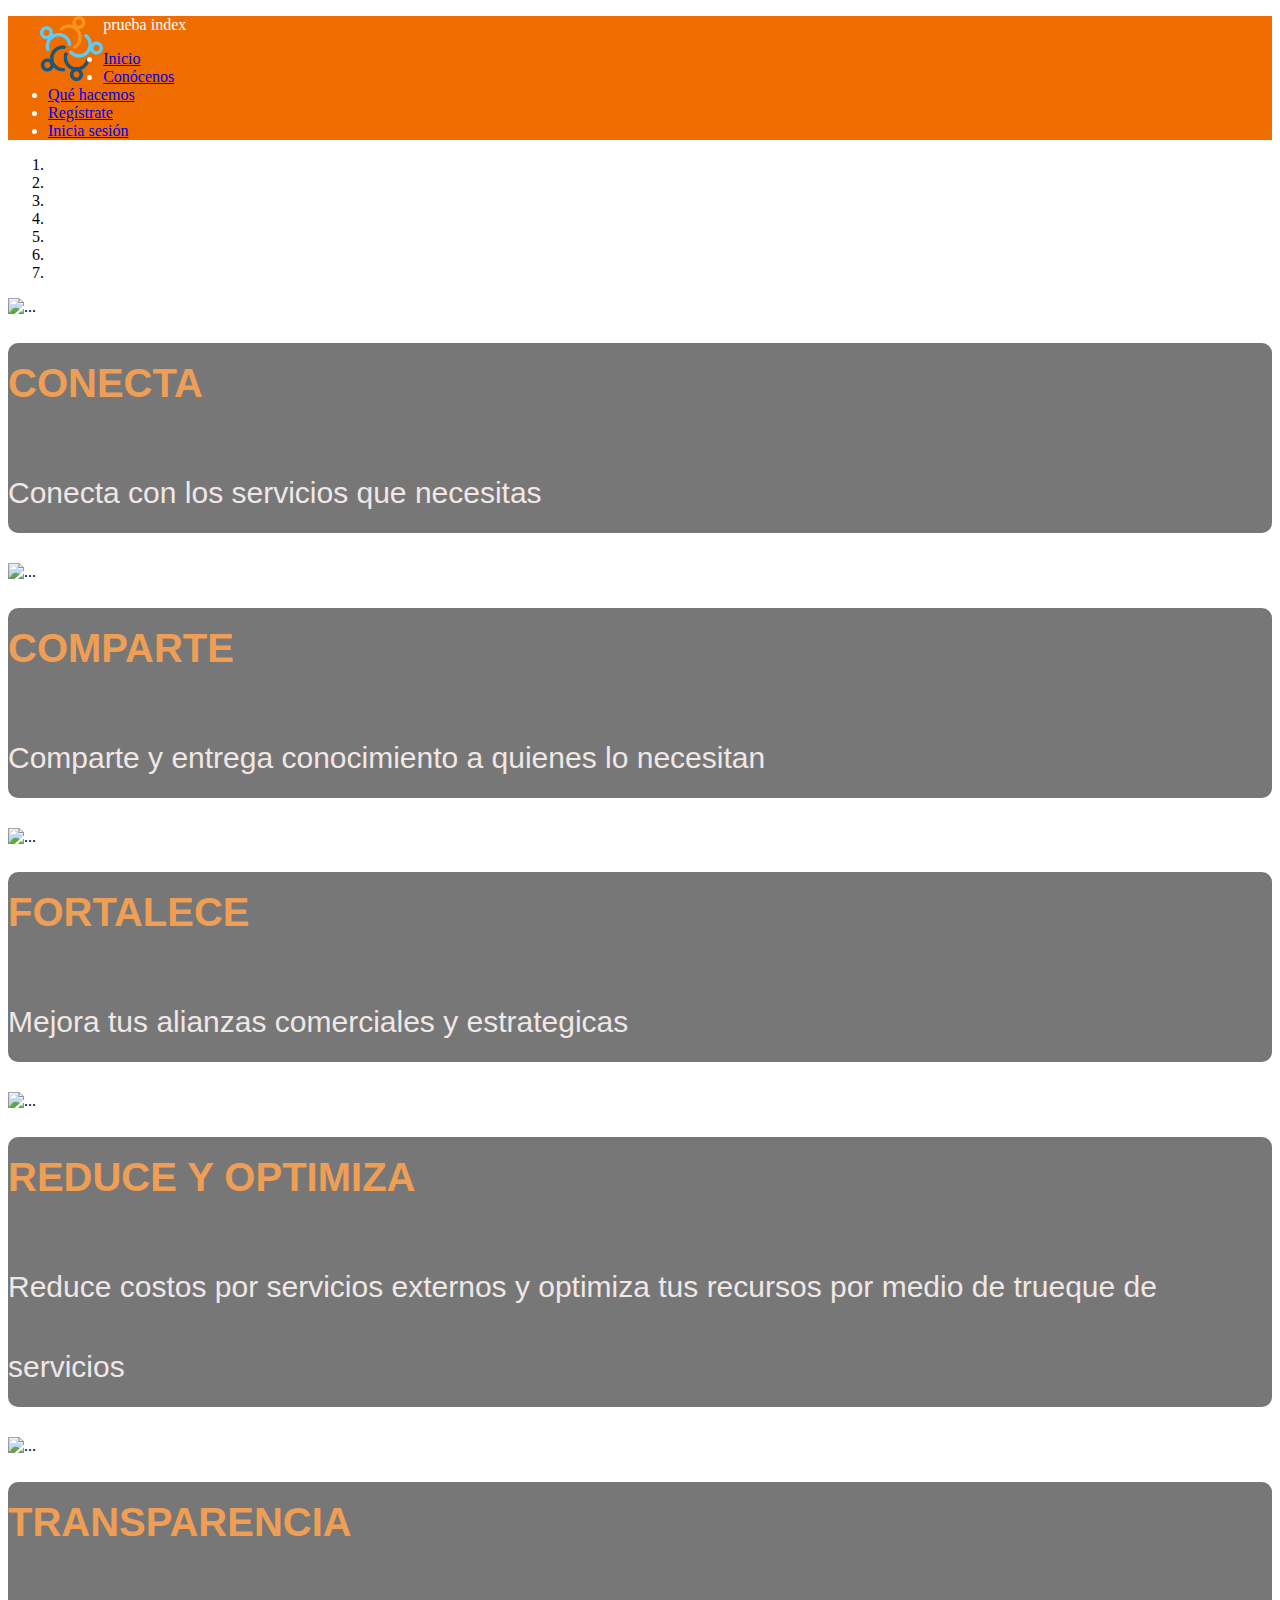
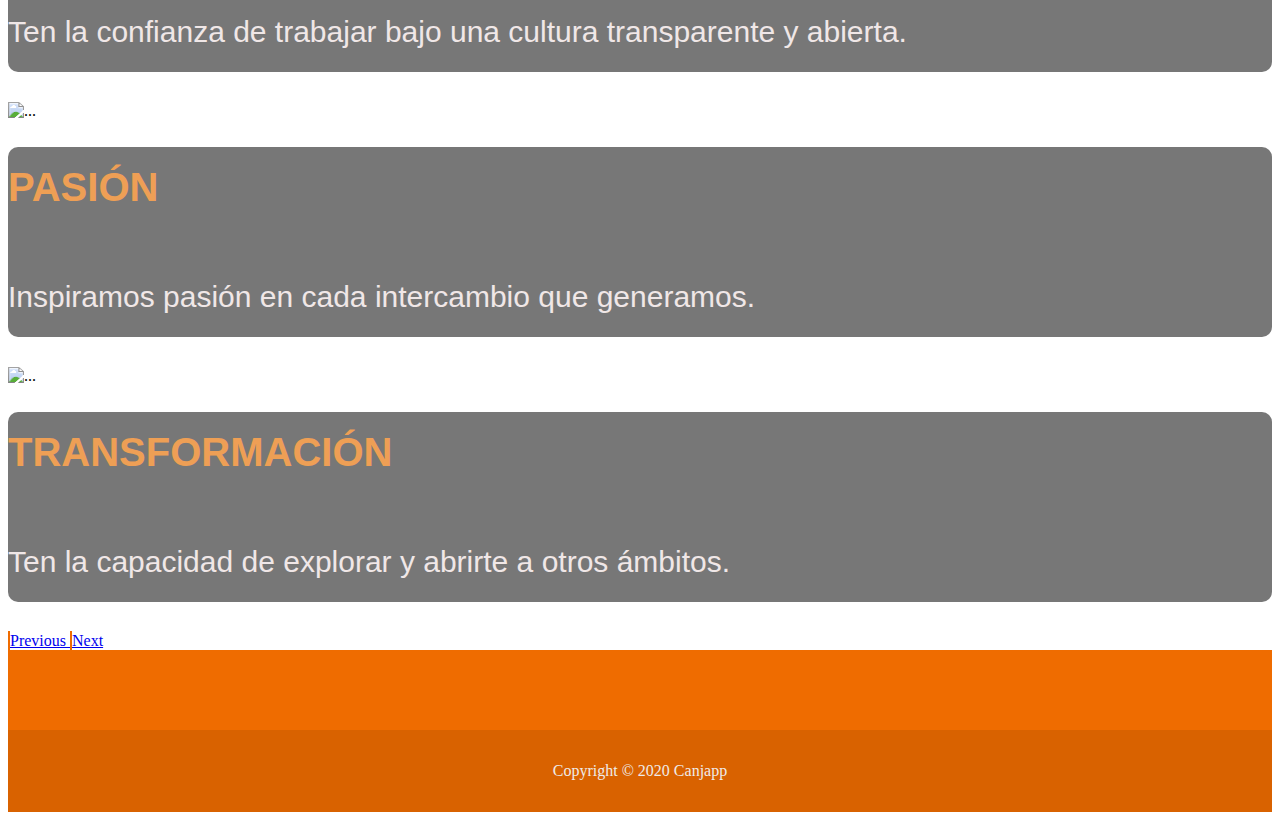
==== index.html @ 15e6e6f8 "index carr" ====
<!DOCTYPE html>
<html lang="en">

<head>
    <meta charset="UTF-8">
    <meta name="viewport" content="width=device-width, initial-scale=1.0">
    <title>Canjapp</title>
    <link rel="shortcut icon" href="./Imagenes/favicon_canjapp.png" type="image/x-icon">
    <link rel="stylesheet" href="https://stackpath.bootstrapcdn.com/bootstrap/4.5.0/css/bootstrap.min.css" integrity="sha384-9aIt2nRpC12Uk9gS9baDl411NQApFmC26EwAOH8WgZl5MYYxFfc+NcPb1dKGj7Sk" crossorigin="anonymous">

    <link rel="stylesheet" href="./estilos/estilos.css">
    
    
</head>

<body>
    
  <div>
    <nav class="navbar navbar-expand-sm navbar-dark cabecera menumio">
        <a href="./index.html" class="logo-imagenCanjapp" target="_blank" rel="noopener noreferrer">
            <i class=""></i>
                <img src='./Imagenes/Asset 3landre.png' width="100%">
        </a>
            
        <!-- <button type="button" class="navbar-toggler" data-toggle="collapse" data-target="#navbar-menu">
            <span class="navbar-toggler-icon"></span>
        </button> -->
        <p>prueba index</p>
            
        <div class="collapse navbar-collapse nav-tatiana" id="navbar-menu">
            <ul class="navbar-nav">
                <li class="nav-item active">
                    <a href="./index.html" target="_blank" rel="noopener noreferrer" class="nav-link">Inicio</a>
                </li>
                <li class="nav-item">
                    <a href="./Aboutus.html" target="_blank" rel="noopener noreferrer" class="nav-link">Conócenos</a>
                </li>
                <li class="nav-item">
                    <a href="./que-hacemos.html" target="_blank" rel="noopener noreferrer" class="nav-link">Qué hacemos</a>
                </li>
                <li class="nav-item">
                    <a href="./forms-register.html" target="_blank" rel="noopener noreferrer" class="nav-link">Regístrate</a>
                </li>
                <li class="nav-item">
                    <a href="./forms-iniciar-sesion.html" target="_blank" rel="noopener noreferrer" class="nav-link">Inicia sesión</a>
                </li>
            </ul>
        </div>
    </nav>
</div>
  
 
  <div class="imagenescarr">
    <div id="carouselExampleControls" class="carousel slide" data-ride="carousel">
        <ol class="carousel-indicators">
            <li data-target="#carouselExampleIndicators" data-slide-to="0" class="active"></li>
            <li data-target="#carouselExampleIndicators" data-slide-to="1"></li>
            <li data-target="#carouselExampleIndicators" data-slide-to="2"></li>
            <li data-target="#carouselExampleIndicators" data-slide-to="3"></li>
            <li data-target="#carouselExampleIndicators" data-slide-to="4"></li>
            <li data-target="#carouselExampleIndicators" data-slide-to="5"></li>
            <li data-target="#carouselExampleIndicators" data-slide-to="6"></li>
        </ol>
        <div class="carousel-inner">
            <div class="carousel-item active" data-interval="3000">
                <img src="./IMAGENES/equipo1.jpg" class="d-block imagenes" alt="...">
                <div class="carousel-caption d-none d-md-block">
                    <div class="text-image">
                        <h1 class="texto-carrusel">CONECTA</h1>
                        <p>Conecta con los servicios que necesitas</p>
                    </div>
                </div>

            </div>
            <div class="carousel-item" data-interval="3000">
                <img src="./IMAGENES/equipo2.jpg" class="d-block imagenes" alt="...">
                <div class="carousel-caption d-none d-md-block">
                    <div class="text-image">
                        <h1 class="texto-carrusel"> COMPARTE</h1>
                        <p>Comparte y entrega conocimiento a quienes lo necesitan</p>
                    </div>
                </div>
            </div>
            <div class="carousel-item" data-interval="3000">
                <img src="./IMAGENES/equipo3.jpg" class="d-block imagenes" alt="...">
                <div class="carousel-caption d-none d-md-block">
                    <div class="text-image">
                        <h1 class="texto-carrusel">FORTALECE</h1>
                        <p>Mejora tus alianzas comerciales y estrategicas</p>
                    </div>
                </div>
            </div>
            <div class="carousel-item" data-interval="3000">
                <img src="./IMAGENES/equipo4.jpg" class="d-block imagenes" alt="...">
                <div class="carousel-caption d-none d-md-block">
                    <div class="text-image">
                        <h1 class="texto-carrusel">REDUCE Y OPTIMIZA</h1>
                        <p>Reduce costos por servicios externos y optimiza tus recursos por medio de trueque
                            de
                            servicios</p>
                    </div>
                </div>
            </div>
            <div class="carousel-item" data-interval="3000">
              <img src="./IMAGENES/NUEVAAAA1.jpg" class="d-block imagenes" alt="...">
              <div class="carousel-caption d-none d-md-block">
                  <div class="text-image">
                      <h1 class="texto-carrusel"> TRANSPARENCIA</h1>
                      <p>Ten la confianza de trabajar bajo una cultura transparente y abierta.</p>
                  </div>
              </div>
          </div>
          <div class="carousel-item" data-interval="3000">
            <img src="./IMAGENES/NUEVAAA2.jpg" class="d-block imagenes" alt="...">
            <div class="carousel-caption d-none d-md-block">
                <div class="text-image">
                    <h1 class="texto-carrusel"> PASIÓN</h1>
                    <p>Inspiramos pasión en cada intercambio que generamos.</p>
                </div>
            </div>
        </div>
        <div class="carousel-item" data-interval="3000">
          <img src="./IMAGENES/NUEVAAA3.jpg" class="d-block imagenes" alt="...">
          <div class="carousel-caption d-none d-md-block">
              <div class="text-image">
                  <h1 class="texto-carrusel"> TRANSFORMACIÓN</h1>
                  <p>Ten la capacidad de explorar y abrirte a otros ámbitos.</p>
              </div>
          </div>
      </div>
        </div>
        <a class="carousel-control-prev" href="#carouselExampleControls" role="button" data-slide="prev">
            <span class="carousel-control-prev-icon" aria-hidden="true"></span>
            <span class="sr-only">Previous</span>
        </a>
        <a class="carousel-control-next" href="#carouselExampleControls" role="button" data-slide="next">
            <span class="carousel-control-next-icon" aria-hidden="true"></span>
            <span class="sr-only">Next</span>
        </a>
    </div>
</div>


<!-- Footer princial Tatiana -->

  <footer class="pie-pagina">
    <div class="container">
      <div class="row text-center">
        
        <div class="col-sm">
          <div class="iconos">
            <a class="icon" href="https://fb.com" target="_blank" rel="noopener noreferrer">
              <i class="fab fa-facebook-f"></i>
            </a>
            <a href="https://twitter.com" target="_blank" rel="noopener noreferrer" class="icon">
              <i class="fab fa-twitter"></i>
            </a>
            <a href="https://www.instagram.com" target="_blank" rel="noopener noreferrer" class="icon">
              <i class="fab fa-instagram"></i>
            </a>
            <a href="https://www.youtube.com" target="_blank" rel="noopener noreferrer"target="_blank" rel="noopener noreferrer"  class="icon">
              <i class="fab fa-youtube"></i>
            </a>
            <a href="https://linkedin.com" target="_blank" rel="noopener noreferrer" class="icon">
              <i class="fab fa-linkedin-in"></i>
            </a>
            <a href="https://telegram.org" target="_blank" rel="noopener noreferrer" class="icon">
              <i class="fab fa-telegram-plane"></i>
            </a>
          </div>
        </div>
      </div>
    </div>
    <div class="copyright">
      Copyright © 2020 Canjapp
    </div>
  </footer>
<!-- Footer princial Tatiana -->



<!-- Scripts Tatiana -->
<script src="https://kit.fontawesome.com/fb1e1c83c5.js"></script>
<script src="https://code.jquery.com/jquery-3.5.1.slim.min.js" integrity="sha384-DfXdz2htPH0lsSSs5nCTpuj/zy4C+OGpamoFVy38MVBnE+IbbVYUew+OrCXaRkfj" crossorigin="anonymous"></script>
<script src="https://cdn.jsdelivr.net/npm/popper.js@1.16.0/dist/umd/popper.min.js" integrity="sha384-Q6E9RHvbIyZFJoft+2mJbHaEWldlvI9IOYy5n3zV9zzTtmI3UksdQRVvoxMfooAo" crossorigin="anonymous"></script>
<script src="https://stackpath.bootstrapcdn.com/bootstrap/4.5.0/js/bootstrap.min.js" integrity="sha384-OgVRvuATP1z7JjHLkuOU7Xw704+h835Lr+6QL9UvYjZE3Ipu6Tp75j7Bh/kR0JKI" crossorigin="anonymous"></script>
<!-- Scripts Tatiana -->

</body>

</html>
---- estilos/estilos.css ----
/*
Estilos footer, carrusel y menu principal
*/

.cabecera {
    background-color: #EF6C00;
    color: white;
    
  }

  .logo-imagen {
align-items: initial;

  }
  
  .logo-imagenCanjapp {
    float: inline-start;
    margin-left: 2em;
    width: 5%;

  }

  .main-content {
    padding: 1em;
    background-color: white;
  }

  .imagenescarr {
    background-color: white;
    transition: transform 2s ease;
    margin: 0px;


}
  
  .pie-pagina {
    padding-top: 1em;
    background-color: #EF6C00;
    color: white;
  }
  
  .iconos {
    height: 100%;
    display: flex;
    flex-wrap: wrap;
    justify-content: space-evenly;
    align-items: center;
  }
  
  .iconos .icon {
    display: block;
    padding: 1em;
    font-size: 2em;
    color: inherit;
  }
  
  .iconos .icon:hover {
    color: #D96200;
  }
  
  .copyright {
    padding: 2em;
    background-color: #D96200;
    color: #efebe9;
    text-align: center;
  }
  
  @media screen and (max-width: 576px) {
    .carousel-member-img {
      height: 100%;
      width: 100%;
    }
  }
  /*
Estilos footer, carrusel y menu principal
*/


/* Estilos compartidos */
.cuadrito {
  background: transparent;

  margin: 0px;
  padding: 0px;
  border: black !important;
  color: black;
  font-size: 25px;
  border-radius: 30px !important;

}

.imagenesw {
  height: 350px;
  width: 350px;
  border-radius: 50% 50%;
}

.imagenesa {
  height: 100%;
  width: 100%;
  align-items: center;
  align-self: center;
  align-content: center;
  border-radius: 50% 50%;
}

.imag-cabeza {

  align-items: center;
  align-self: center;
  align-content: center;

}


.botones {
  border-bottom-color: blue !important;
  color: black !important;
  background-color: white !important;
  transition-duration: 0.4s;
  border: 2px solid;
  font-size: 30px !important;
}

.botones:hover {
  background: rgb(0, 140, 255);
  background: linear-gradient(90deg, rgba(0, 140, 255, 1) 43%, rgba(25, 208, 253, 1) 100%, rgba(0, 212, 255, 1) 100%);
  color: white !important;
}

.boton {
  align-content: center !important;
  text-align: center !important;
  align-items: center !important;
}




.cuadrito2 {
  background-color: white !important;
  margin: 0px;
  padding: 50px;
  border: black !important;
  border-right-width: 10px;
  border-radius: 10px !important;

}

.titulo h1 {
  text-align: center;
  font-family: 'Roboto',
      sans-serif;
  font-size: 60px;
  color: black;
  font-weight: bolder !important;
  /* line-height: 5px !important;*/
}

.titulo2 h1 {
  text-align: center;
  font-family: 'Roboto',
      sans-serif;
  font-size: 80px !important;
  color: rgb(238, 159, 85);
  font-weight: bolder !important;
}

.subtitle-mio {
  font-size: 30px !important;
  color: black;
  font-weight: bolder !important;
}

.container-mio {
  text-align: center;
  font-family: 'Roboto',
      sans-serif;
  font-size: 30px;
  color: black;
  background-image: url('equipo1.jpg') !important;

}

.texto-tarjeta {

  font-family: 'Roboto',
      sans-serif;
}


.descripcion {
  text-align: center;
}

.tarjeta {
  margin: 50px !important;
  padding: 5px;

}

.conect-value h1 {
  text-align: center;
  font-size: 50px;

}

.container-propio {
  background-color: white;
  font-family: 'Roboto',
      sans-serif;
  font-size: 25px;
  background-color: white;

}


.boton-final {
  text-align: center !important;
  align-content: center !important;
  align-items: center;
  margin: 0px;
  padding: 10px;
}


.boton-cierre {
  border-bottom-color: blue !important;
  color: black !important;
  background-color: white !important;
  transition-duration: 0.4s;
  border: 2px solid;
  font-size: 30px !important;
}

.boton-cierre:hover {
  background: rgb(0, 140, 255);
  background: linear-gradient(90deg, rgba(0, 140, 255, 1) 43%, rgba(25, 208, 253, 1) 100%, rgba(0, 212, 255, 1) 100%);
  color: white !important;
}



.headerweimar {
  background-color: rgb(85, 64, 64);
  color: white;
  text-align: center;
}

.botones2 {
  border-bottom-color: blue !important;
  color: black !important;
  background-color: white !important;
  border-color: white;
  border: 10px solid black;
  transition-duration: 0.4s;
  font-size: 30px !important;
}

.botones2:hover {
  background: rgb(0, 140, 255);
  background: linear-gradient(90deg, rgba(0, 140, 255, 1) 43%, rgba(25, 208, 253, 1) 100%, rgba(0, 212, 255, 1) 100%);
  color: white !important;

}


.boton1 {
  align-content: center !important;
  text-align: center !important;
  align-items: center !important;
}

.imagenes {
  height: 100%;
  width: 100%;
  align-items: center;
  float: center;
  opacity: 100%;

}

.text-image {
  font-size: 30px;
  color: rgb(240, 231, 231);
  font-family: 'Roboto',
      sans-serif;
  line-height: 80px;
  text-shadow: rgb(92, 92, 238);
  background-color: rgba(0, 0, 0, 0.534);
  border-radius: 10px;
}

.texto-carrusel {
  font-size: 40px;
  color: rgb(238, 159, 85);
  font-family: 'Roboto',
      sans-serif;
  font-weight: bolder !important;


}

.imagenescarr {
  background-color: white;
  transition: transform 3s ease;
  margin: 0px;


}

.aliados {
  text-align: center;
  font-size: 50px;
  background-color: white;
}

.imagenescarrlog {
  background-color: white;
  transition: transform 3s ease;

}

/* .logos {
  height: 300px;
  width: 300px;
  align-items: center;
  float: left;
  lighting-color: black;
}

.logos-aliados {
  text-align: center;
  font-size: 50px;
  background-color: white;
} */

.carousel-control-prev-icon,
.carousel-control-next-icon {
  height: 30px;
  width: 30px;
  outline: black;
  background-color: black !important;
  background-size: 100%, 100%;
  border-radius: 0%;
  border: 1px solid #EF6C00;
}

@media only sreen and (max-width: 800px) {
  .container-mio {
      width: 80%;
      padding: 0;
  }

}

@media only screen and (max-width:500px) {

  .container-mio {

      width: 100%;
  }
}

.productos-carrusel {
  width: 50%;
  margin: 15px;
  padding: 20px;
  background-color: darkslategray;
  height: 40%;
  /* height: 60px;*/
}
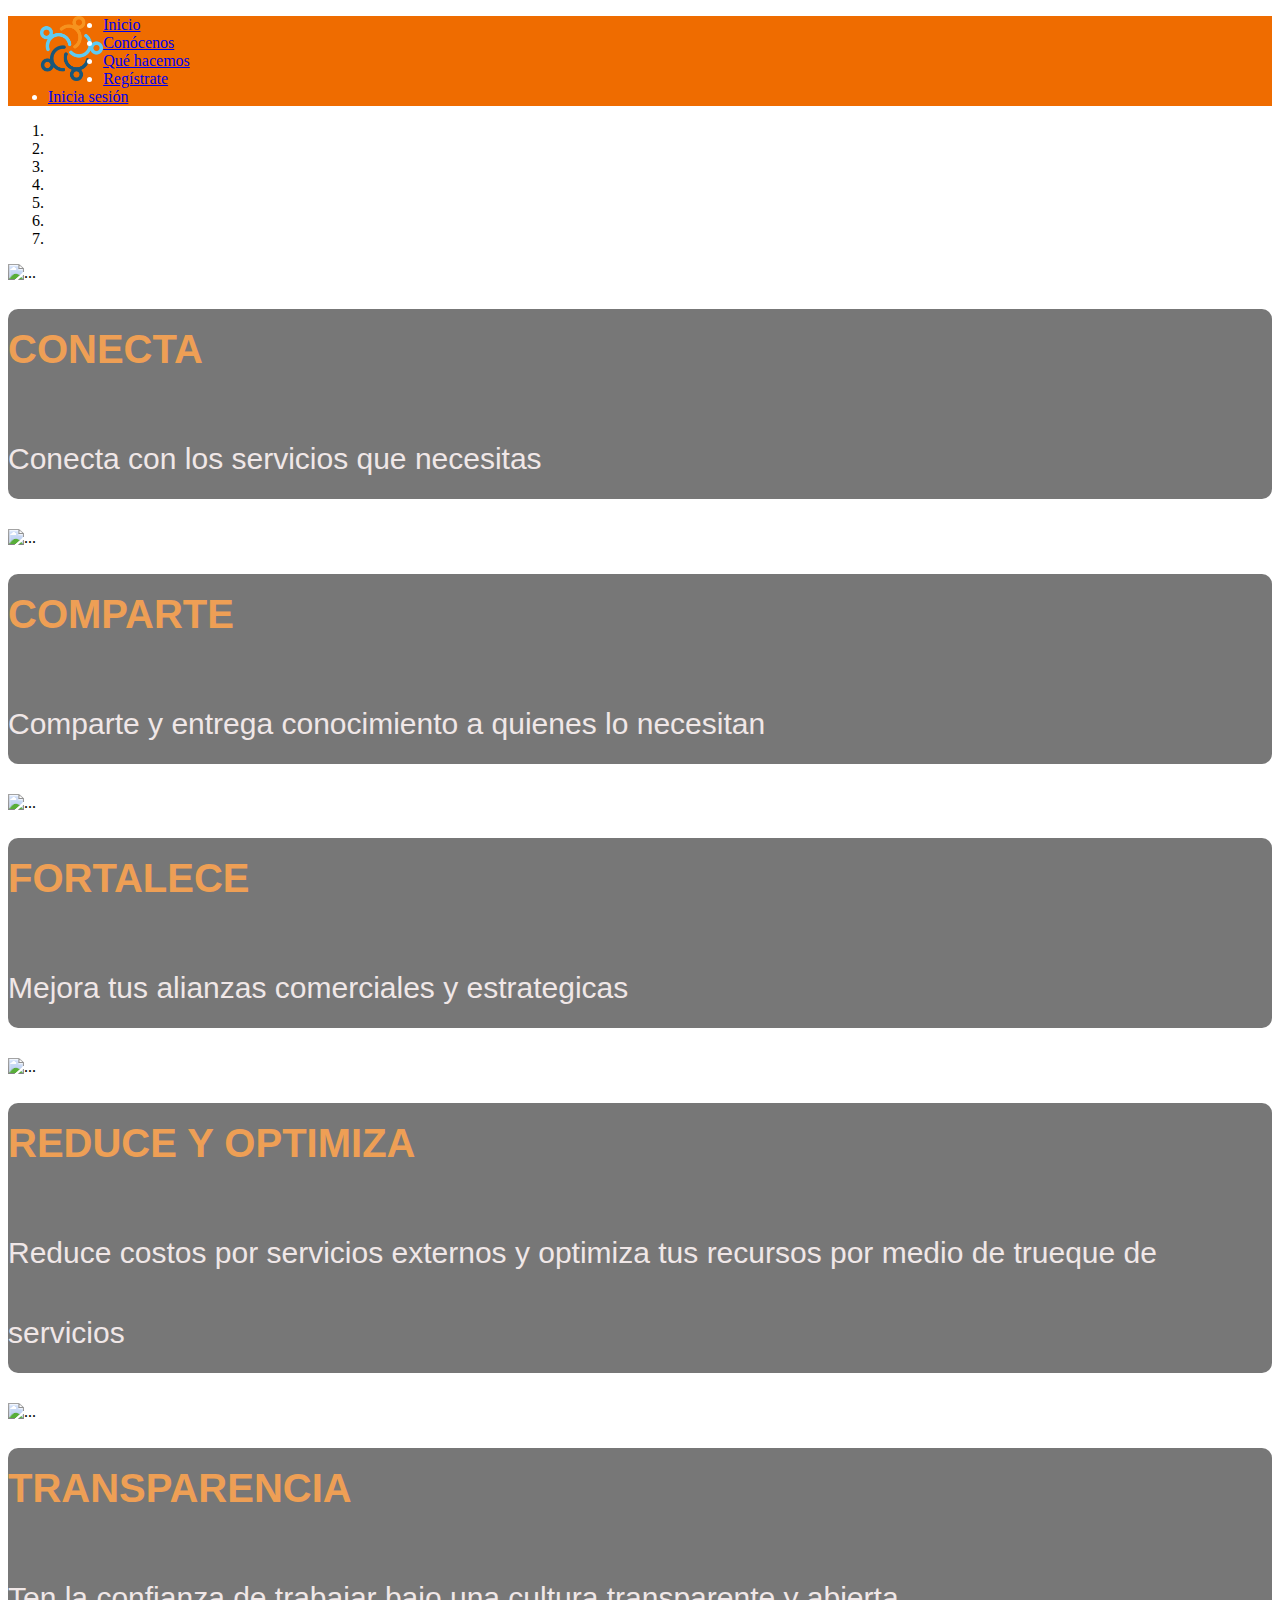
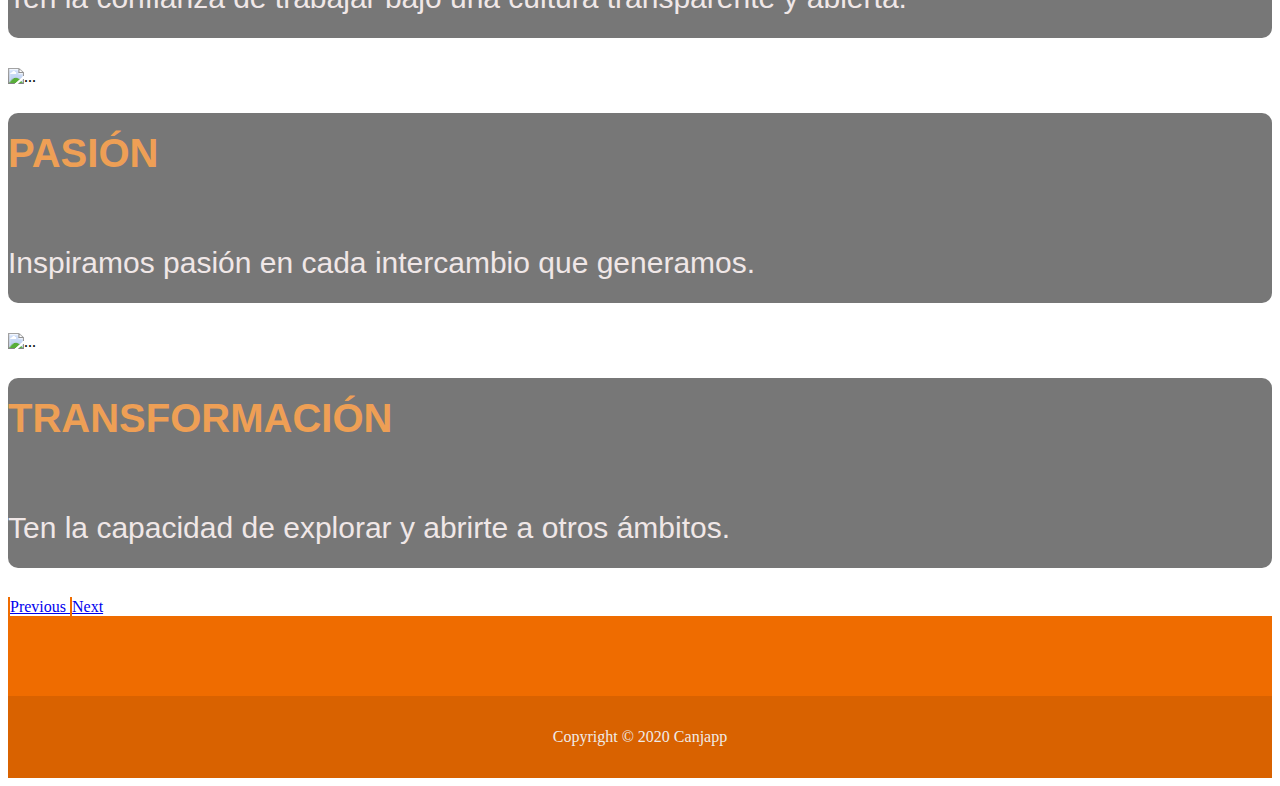
==== commit 55d81f7b: "section carrusel" ====
--- a/index.html
+++ b/index.html
@@ -25,7 +25,7 @@
         <!-- <button type="button" class="navbar-toggler" data-toggle="collapse" data-target="#navbar-menu">
             <span class="navbar-toggler-icon"></span>
         </button> -->
-        <p>prueba index</p>
+        
             
         <div class="collapse navbar-collapse nav-tatiana" id="navbar-menu">
             <ul class="navbar-nav">
@@ -49,7 +49,7 @@
     </nav>
 </div>
   
- 
+ <section>
   <div class="imagenescarr">
     <div id="carouselExampleControls" class="carousel slide" data-ride="carousel">
         <ol class="carousel-indicators">
@@ -139,6 +139,7 @@
         </a>
     </div>
 </div>
+</section>
 
 
 <!-- Footer princial Tatiana -->
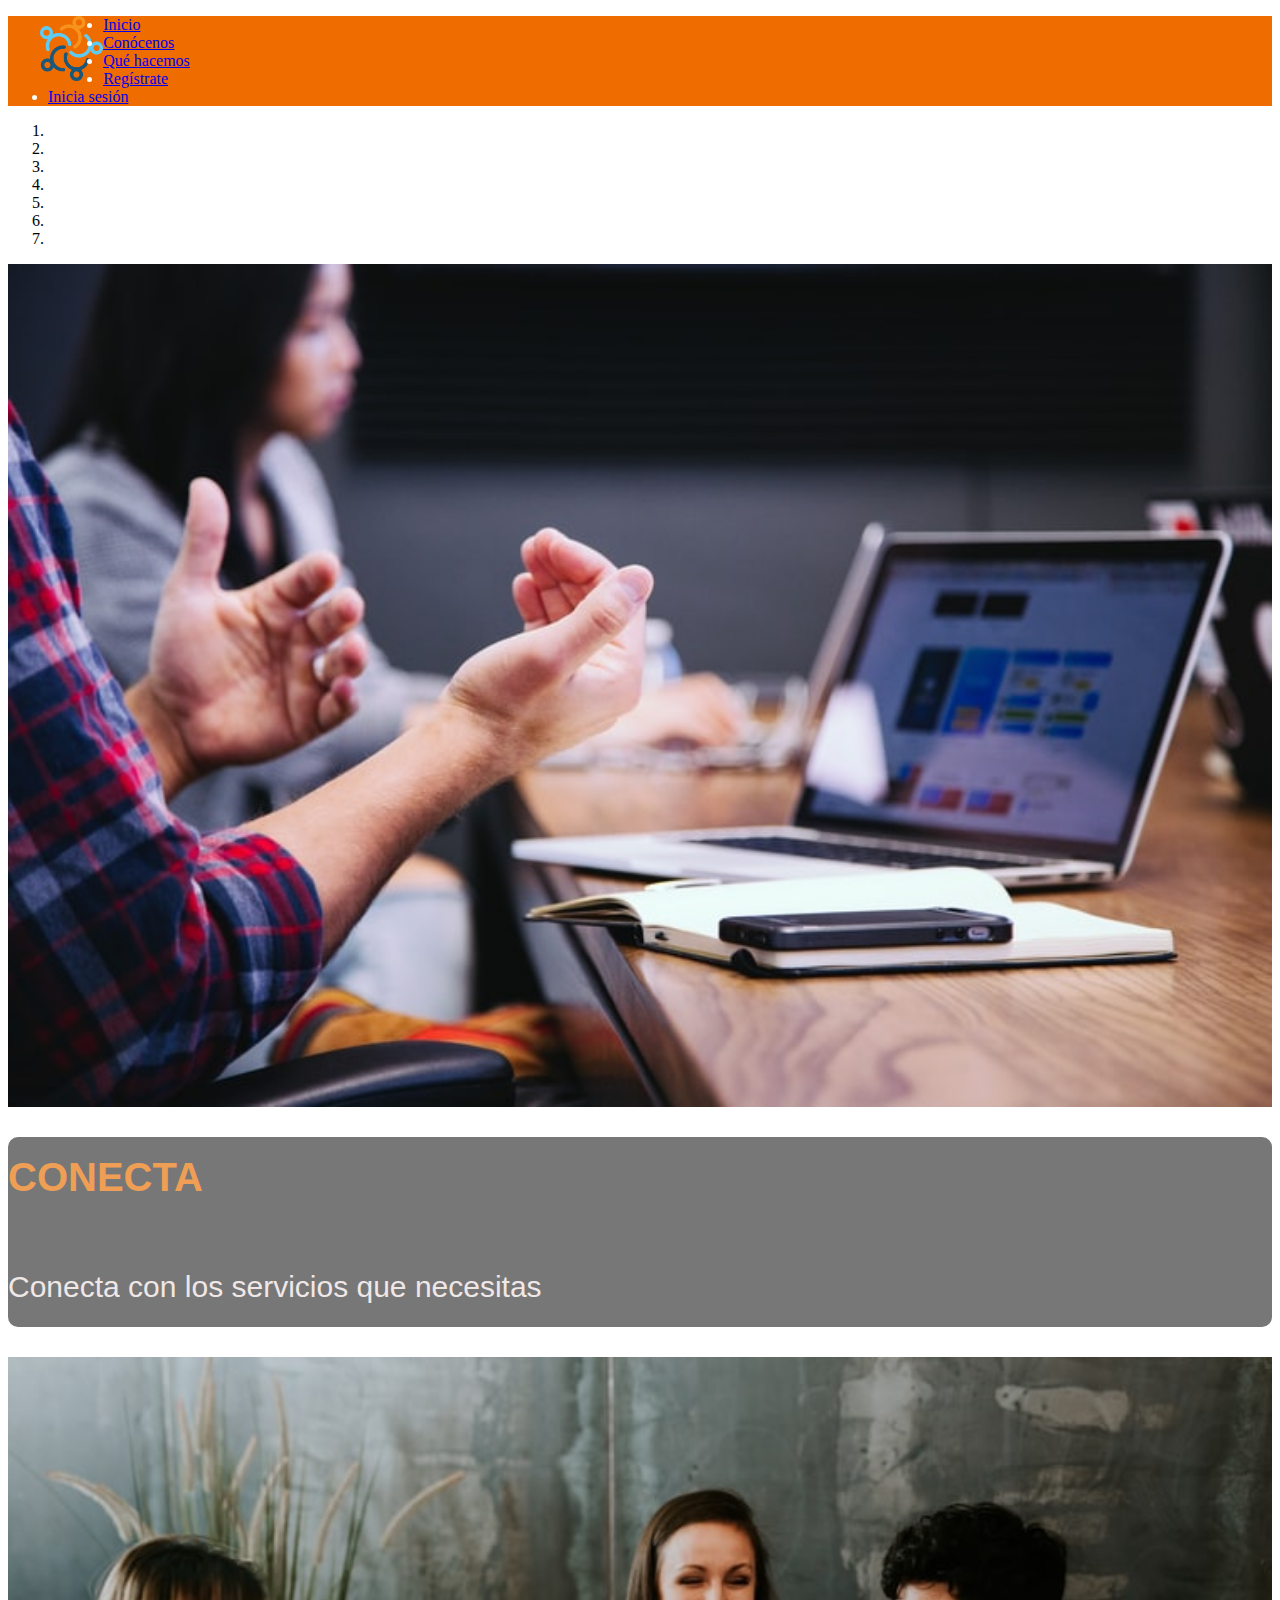
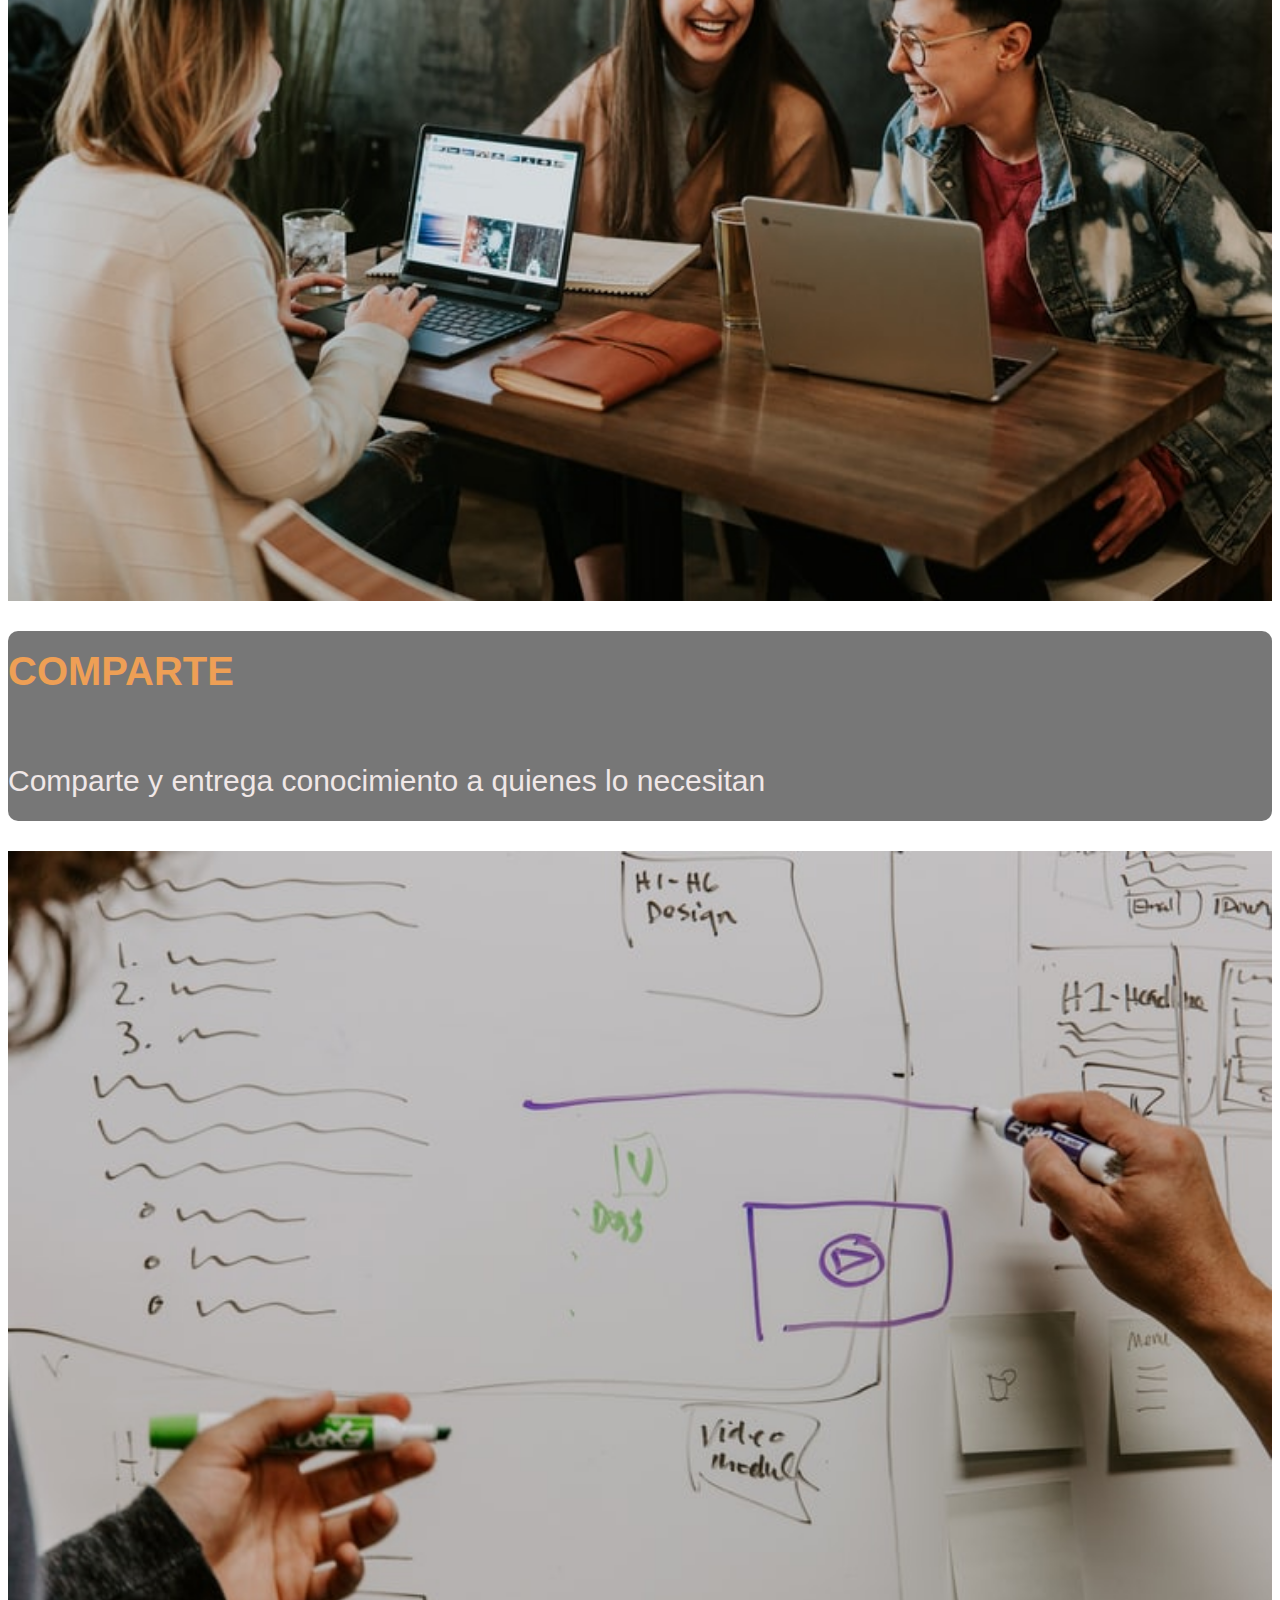
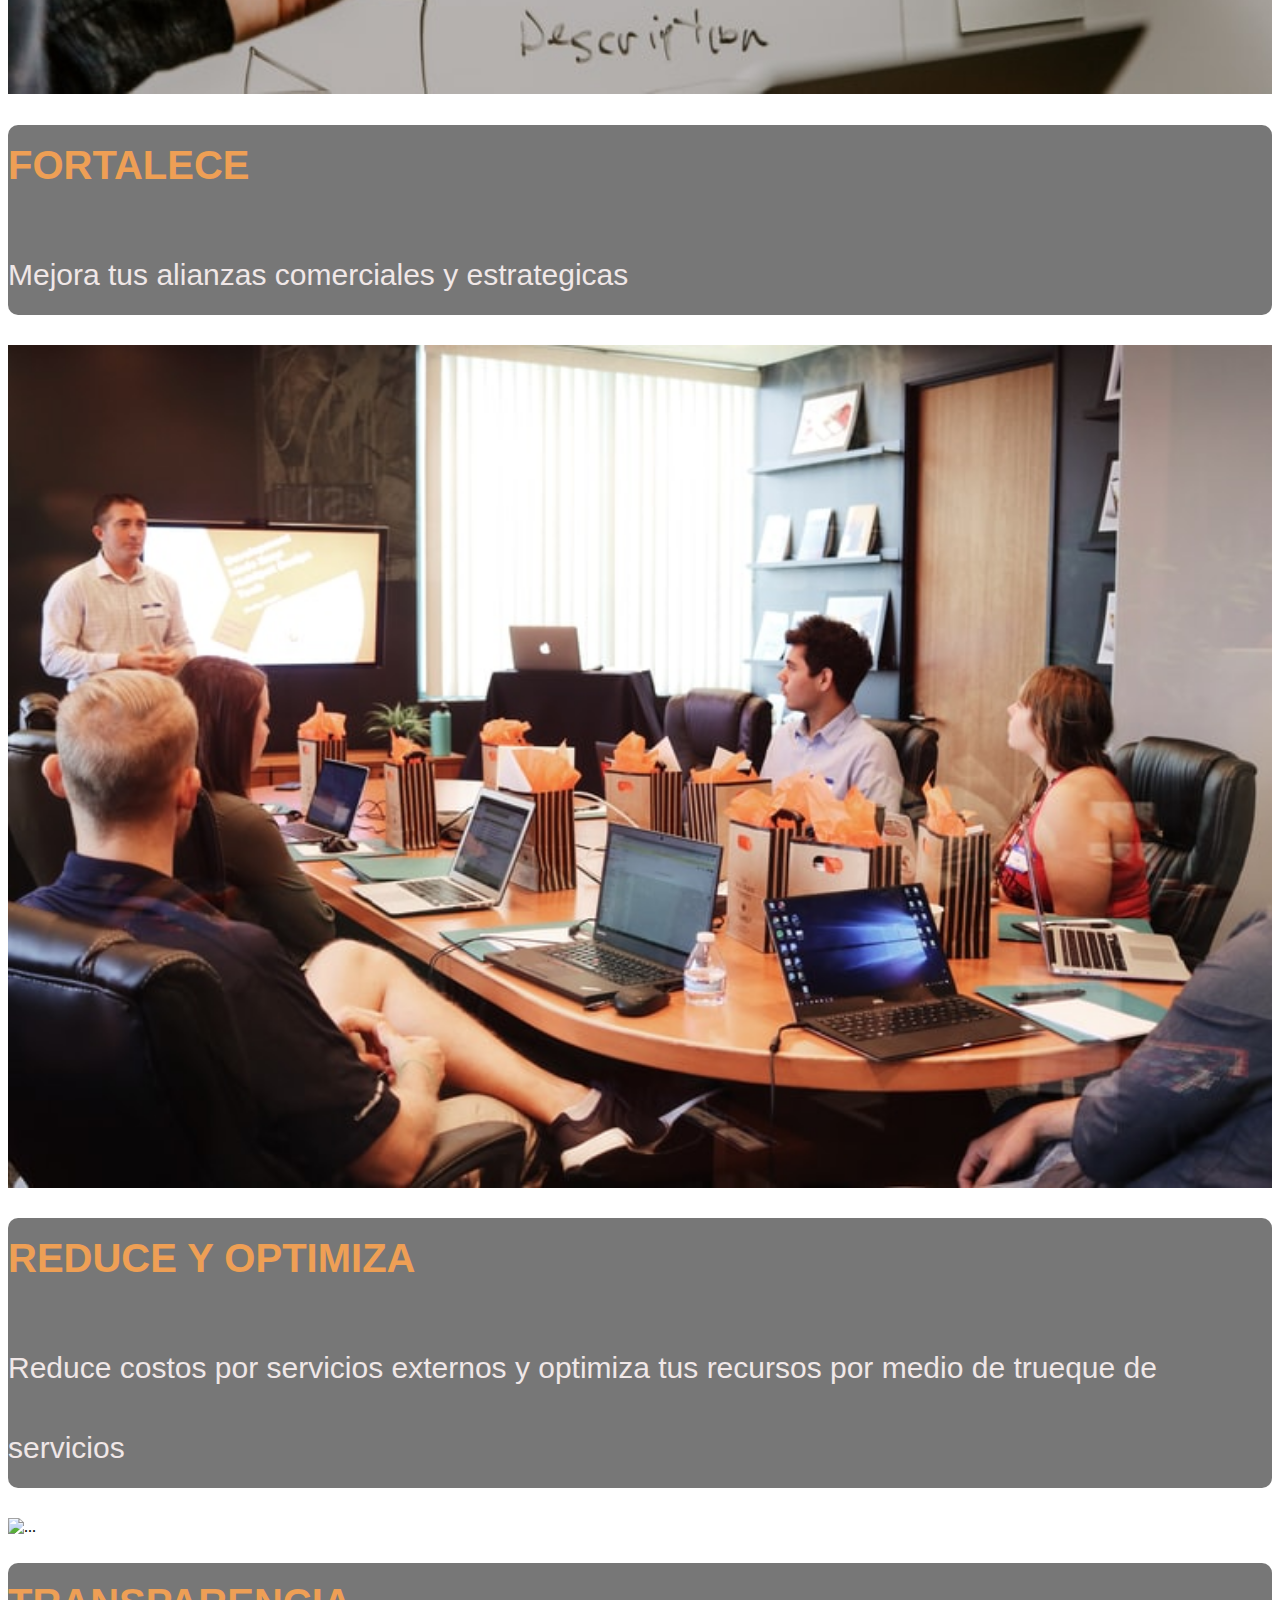
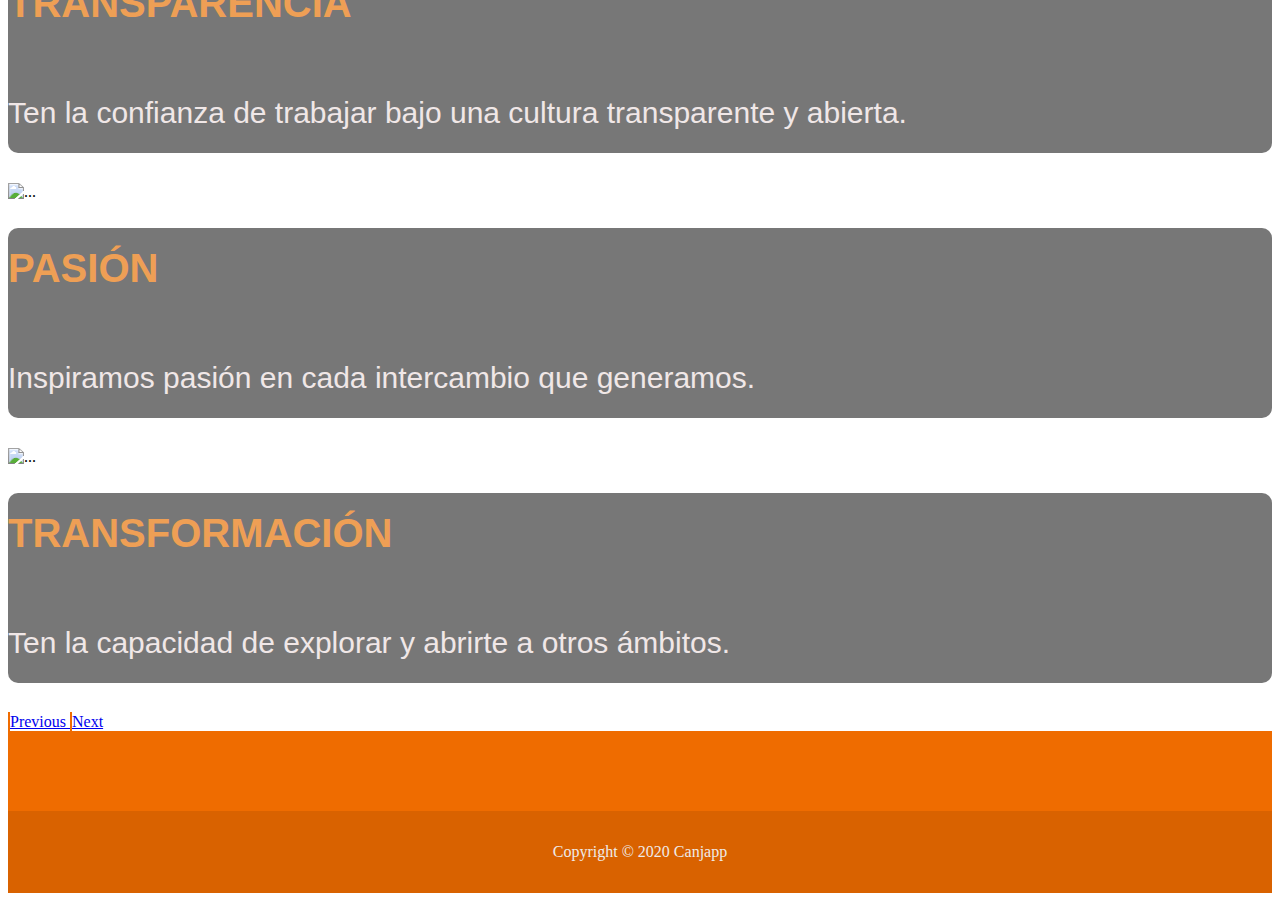
==== commit 6f98cdfe: "carrusel index" ====
--- a/index.html
+++ b/index.html
@@ -63,7 +63,7 @@
         </ol>
         <div class="carousel-inner">
             <div class="carousel-item active" data-interval="3000">
-                <img src="./IMAGENES/equipo1.jpg" class="d-block imagenes" alt="...">
+                <img src="./Imagenes/equipo1.jpg" class="d-block imagenes" alt="...">
                 <div class="carousel-caption d-none d-md-block">
                     <div class="text-image">
                         <h1 class="texto-carrusel">CONECTA</h1>
@@ -73,7 +73,7 @@
 
             </div>
             <div class="carousel-item" data-interval="3000">
-                <img src="./IMAGENES/equipo2.jpg" class="d-block imagenes" alt="...">
+                <img src="./Imagenes/equipo2.jpg" class="d-block imagenes" alt="...">
                 <div class="carousel-caption d-none d-md-block">
                     <div class="text-image">
                         <h1 class="texto-carrusel"> COMPARTE</h1>
@@ -82,7 +82,7 @@
                 </div>
             </div>
             <div class="carousel-item" data-interval="3000">
-                <img src="./IMAGENES/equipo3.jpg" class="d-block imagenes" alt="...">
+                <img src="./Imagenes/equipo3.jpg" class="d-block imagenes" alt="...">
                 <div class="carousel-caption d-none d-md-block">
                     <div class="text-image">
                         <h1 class="texto-carrusel">FORTALECE</h1>
@@ -91,7 +91,7 @@
                 </div>
             </div>
             <div class="carousel-item" data-interval="3000">
-                <img src="./IMAGENES/equipo4.jpg" class="d-block imagenes" alt="...">
+                <img src="./Imagenes/equipo4.jpg" class="d-block imagenes" alt="...">
                 <div class="carousel-caption d-none d-md-block">
                     <div class="text-image">
                         <h1 class="texto-carrusel">REDUCE Y OPTIMIZA</h1>
@@ -102,7 +102,7 @@
                 </div>
             </div>
             <div class="carousel-item" data-interval="3000">
-              <img src="./IMAGENES/NUEVAAAA1.jpg" class="d-block imagenes" alt="...">
+              <img src="./Imagenes/NUEVAAAA1.jpg" class="d-block imagenes" alt="...">
               <div class="carousel-caption d-none d-md-block">
                   <div class="text-image">
                       <h1 class="texto-carrusel"> TRANSPARENCIA</h1>
@@ -111,7 +111,7 @@
               </div>
           </div>
           <div class="carousel-item" data-interval="3000">
-            <img src="./IMAGENES/NUEVAAA2.jpg" class="d-block imagenes" alt="...">
+            <img src="./Imagenes/NUEVAAA2.jpg" class="d-block imagenes" alt="...">
             <div class="carousel-caption d-none d-md-block">
                 <div class="text-image">
                     <h1 class="texto-carrusel"> PASIÓN</h1>
@@ -120,7 +120,7 @@
             </div>
         </div>
         <div class="carousel-item" data-interval="3000">
-          <img src="./IMAGENES/NUEVAAA3.jpg" class="d-block imagenes" alt="...">
+          <img src="./Imagenes/NUEVAAA3.jpg" class="d-block imagenes" alt="...">
           <div class="carousel-caption d-none d-md-block">
               <div class="text-image">
                   <h1 class="texto-carrusel"> TRANSFORMACIÓN</h1>
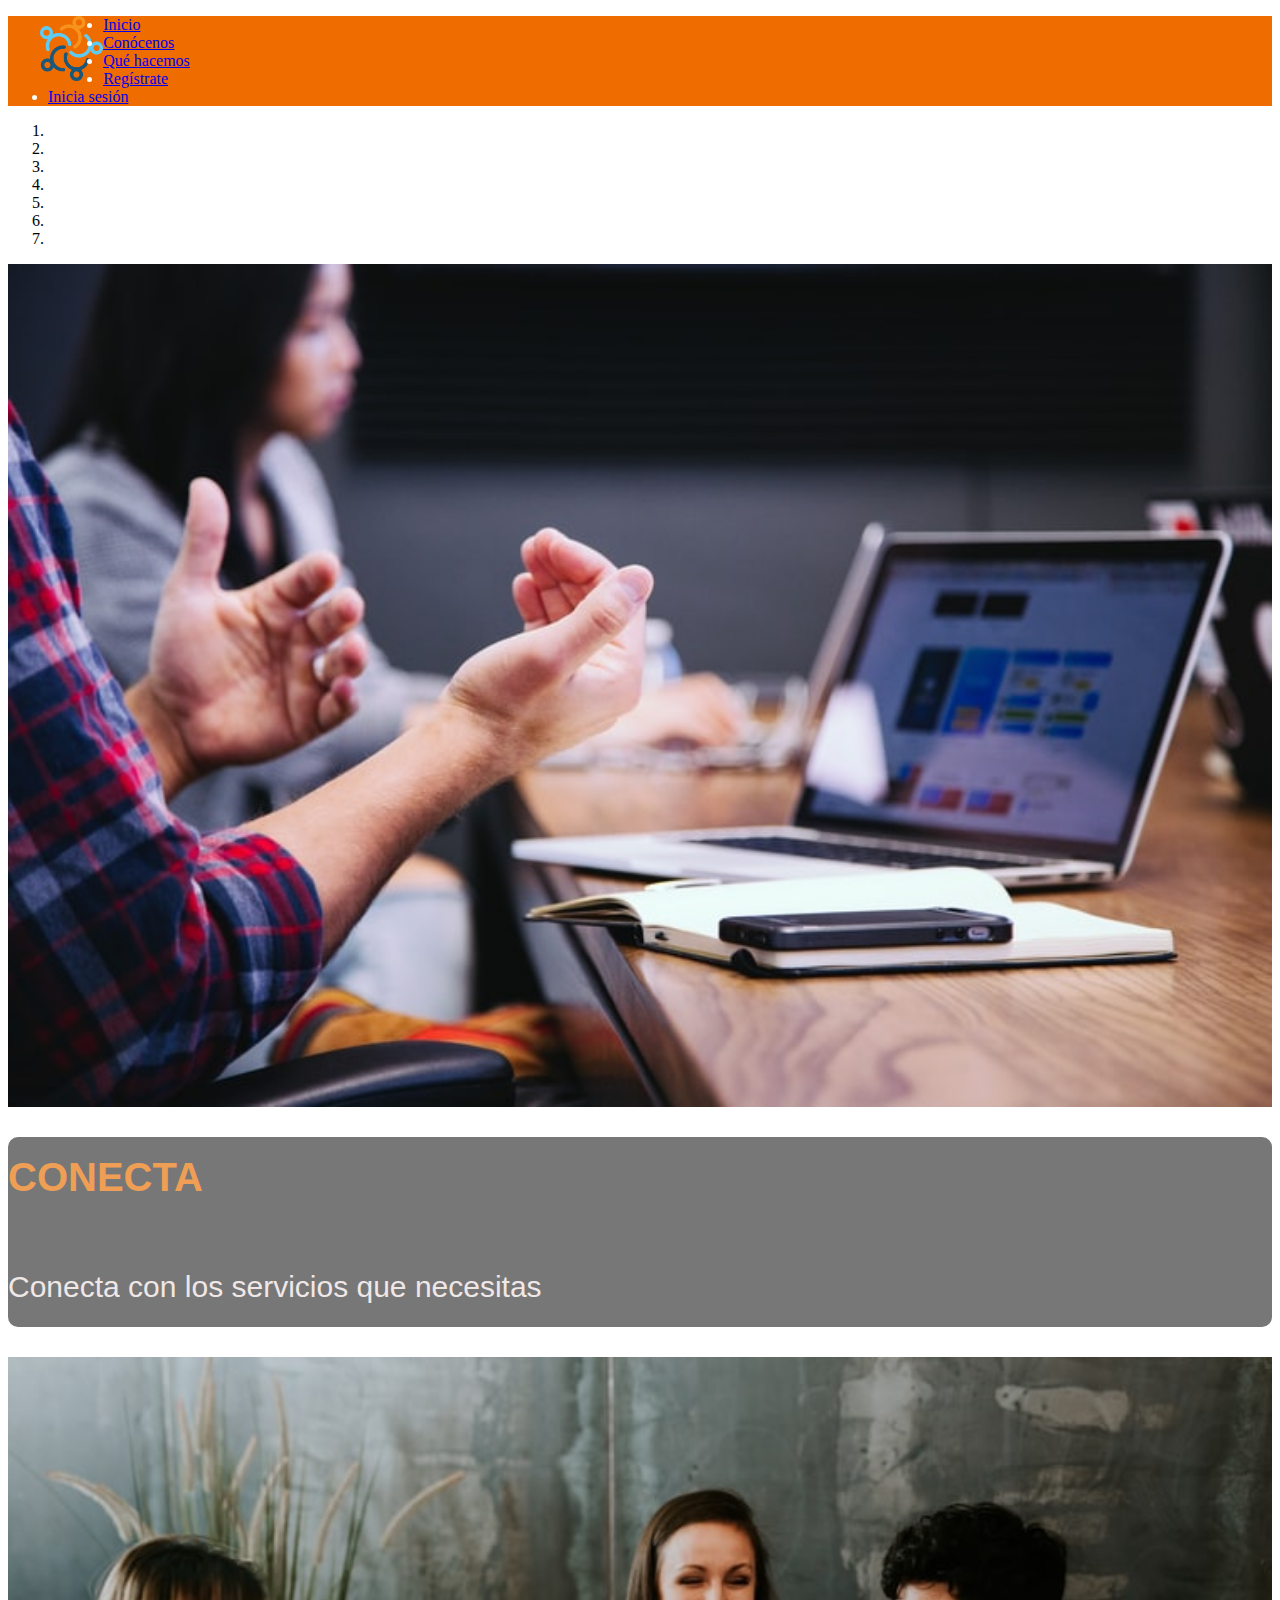
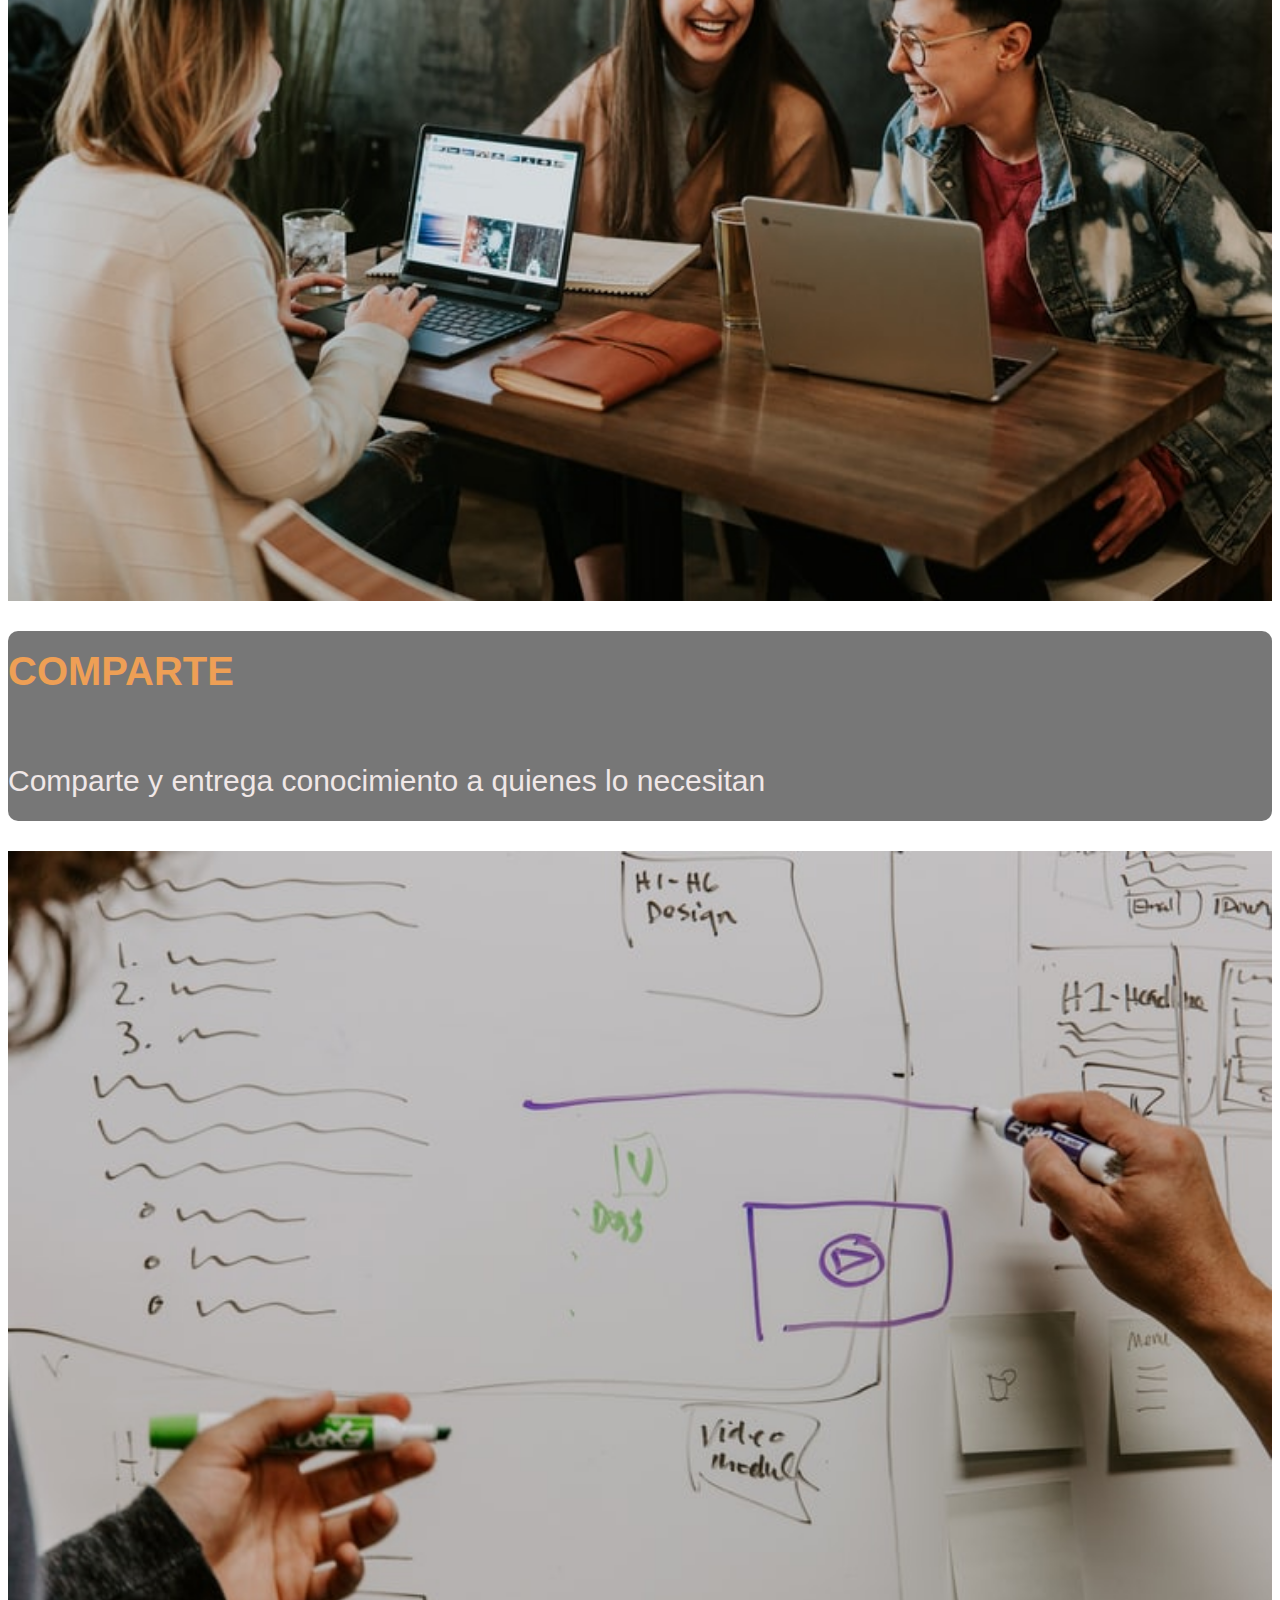
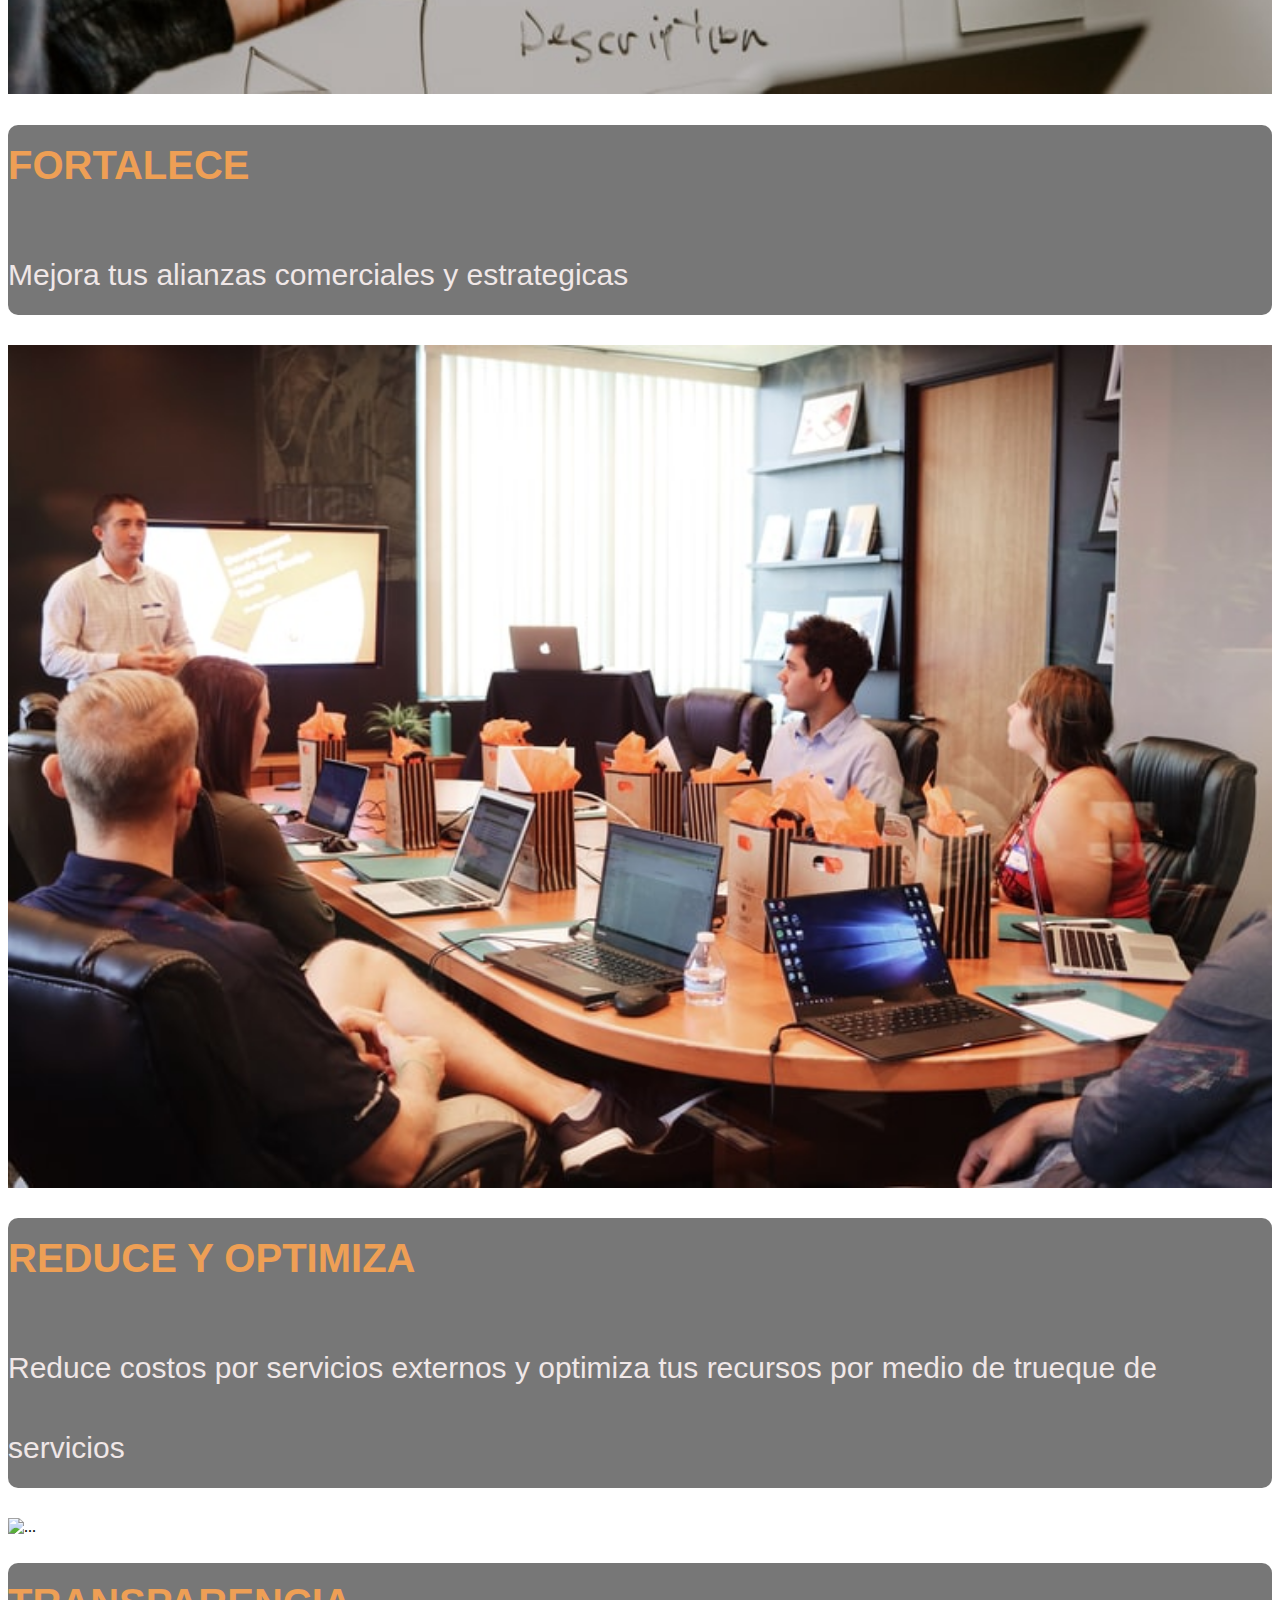
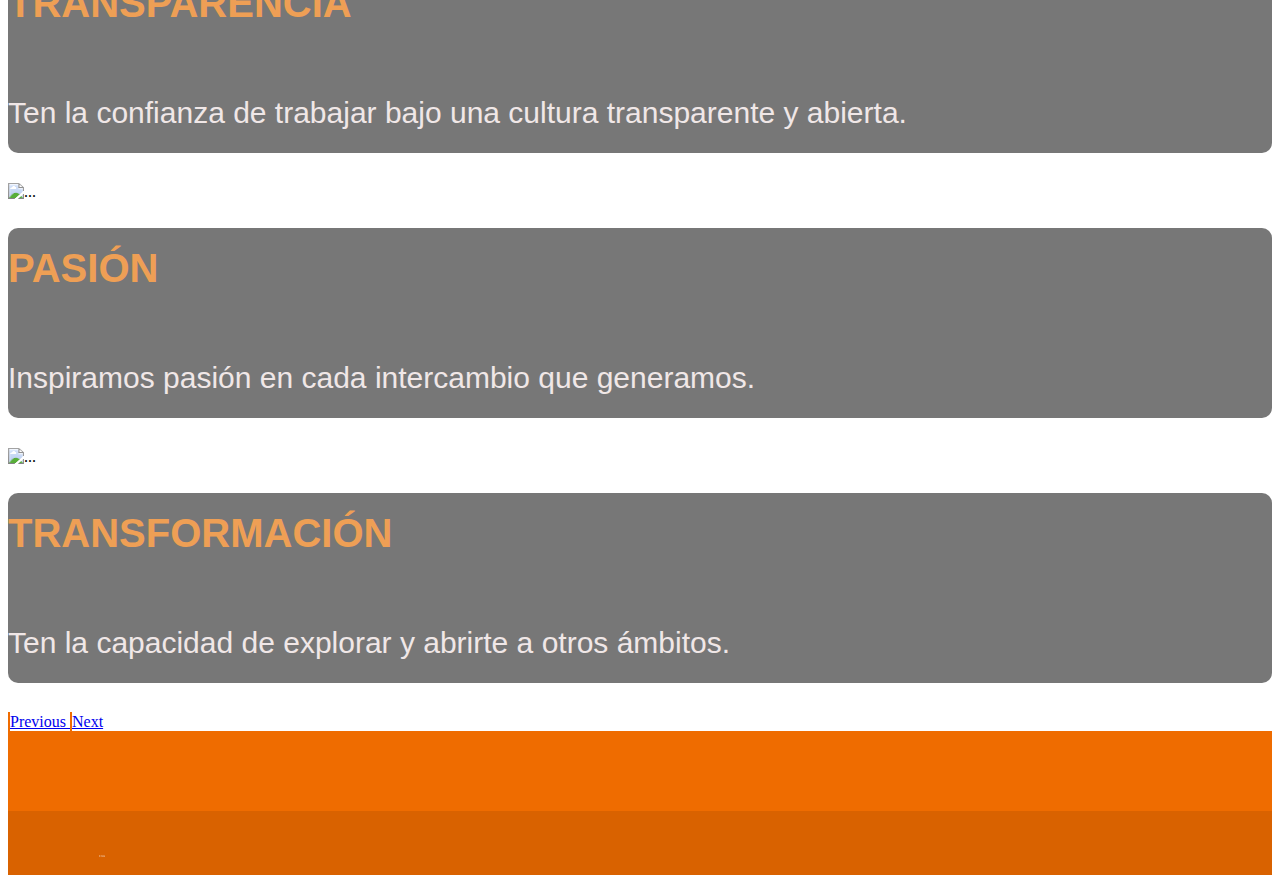
==== commit 45223822: "Favicon, Menu, estilos" ====
--- a/index.html
+++ b/index.html
@@ -5,7 +5,8 @@
     <meta charset="UTF-8">
     <meta name="viewport" content="width=device-width, initial-scale=1.0">
     <title>Canjapp</title>
-    <link rel="shortcut icon" href="./Imagenes/favicon_canjapp.png" type="image/x-icon">
+    <!-- <link rel="shortcut icon" href="./Imagenes/favicon_canjapp.png" type="image/x-icon"> -->
+    <link rel="shortcut icon" href="./Imagenes/OKOKFAVIICO.png" type="image/x-icon">
     <link rel="stylesheet" href="https://stackpath.bootstrapcdn.com/bootstrap/4.5.0/css/bootstrap.min.css" integrity="sha384-9aIt2nRpC12Uk9gS9baDl411NQApFmC26EwAOH8WgZl5MYYxFfc+NcPb1dKGj7Sk" crossorigin="anonymous">
 
     <link rel="stylesheet" href="./estilos/estilos.css">
@@ -20,6 +21,7 @@
         <a href="./index.html" class="logo-imagenCanjapp" target="_blank" rel="noopener noreferrer">
             <i class=""></i>
                 <img src='./Imagenes/Asset 3landre.png' width="100%">
+                <!-- <img src='./Imagenes/OKOKFAVIICO.png' width="80%"> -->
         </a>
             
         <!-- <button type="button" class="navbar-toggler" data-toggle="collapse" data-target="#navbar-menu">
@@ -173,7 +175,11 @@
       </div>
     </div>
     <div class="copyright">
-      Copyright © 2020 Canjapp
+        <a href="./index.html" class="logo-imagenCanjapp" target="_blank" rel="noopener noreferrer">
+            <i class=""></i>
+                <img src='./Imagenes/CanjappBLANCO.png' width="10%">
+        </a>
+      <!-- Copyright © 2020 Canjapp -->
     </div>
   </footer>
 <!-- Footer princial Tatiana -->
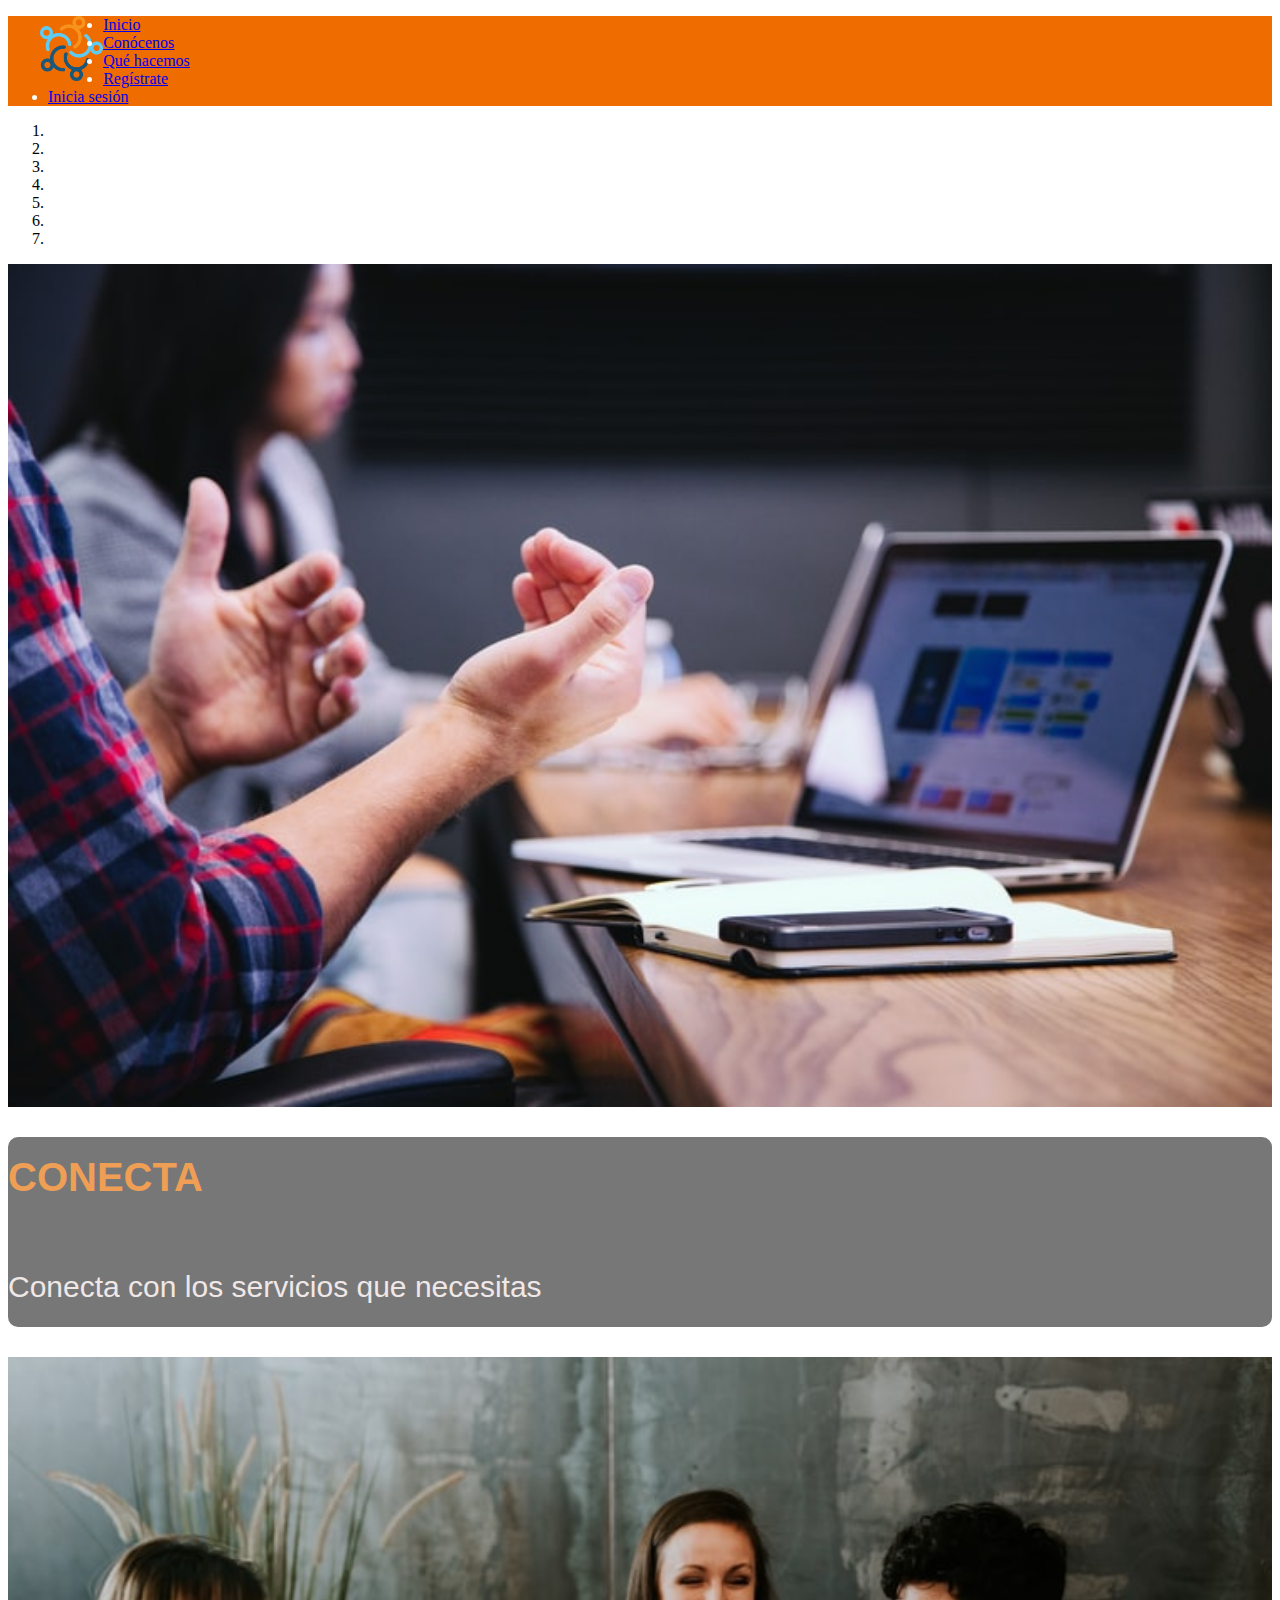
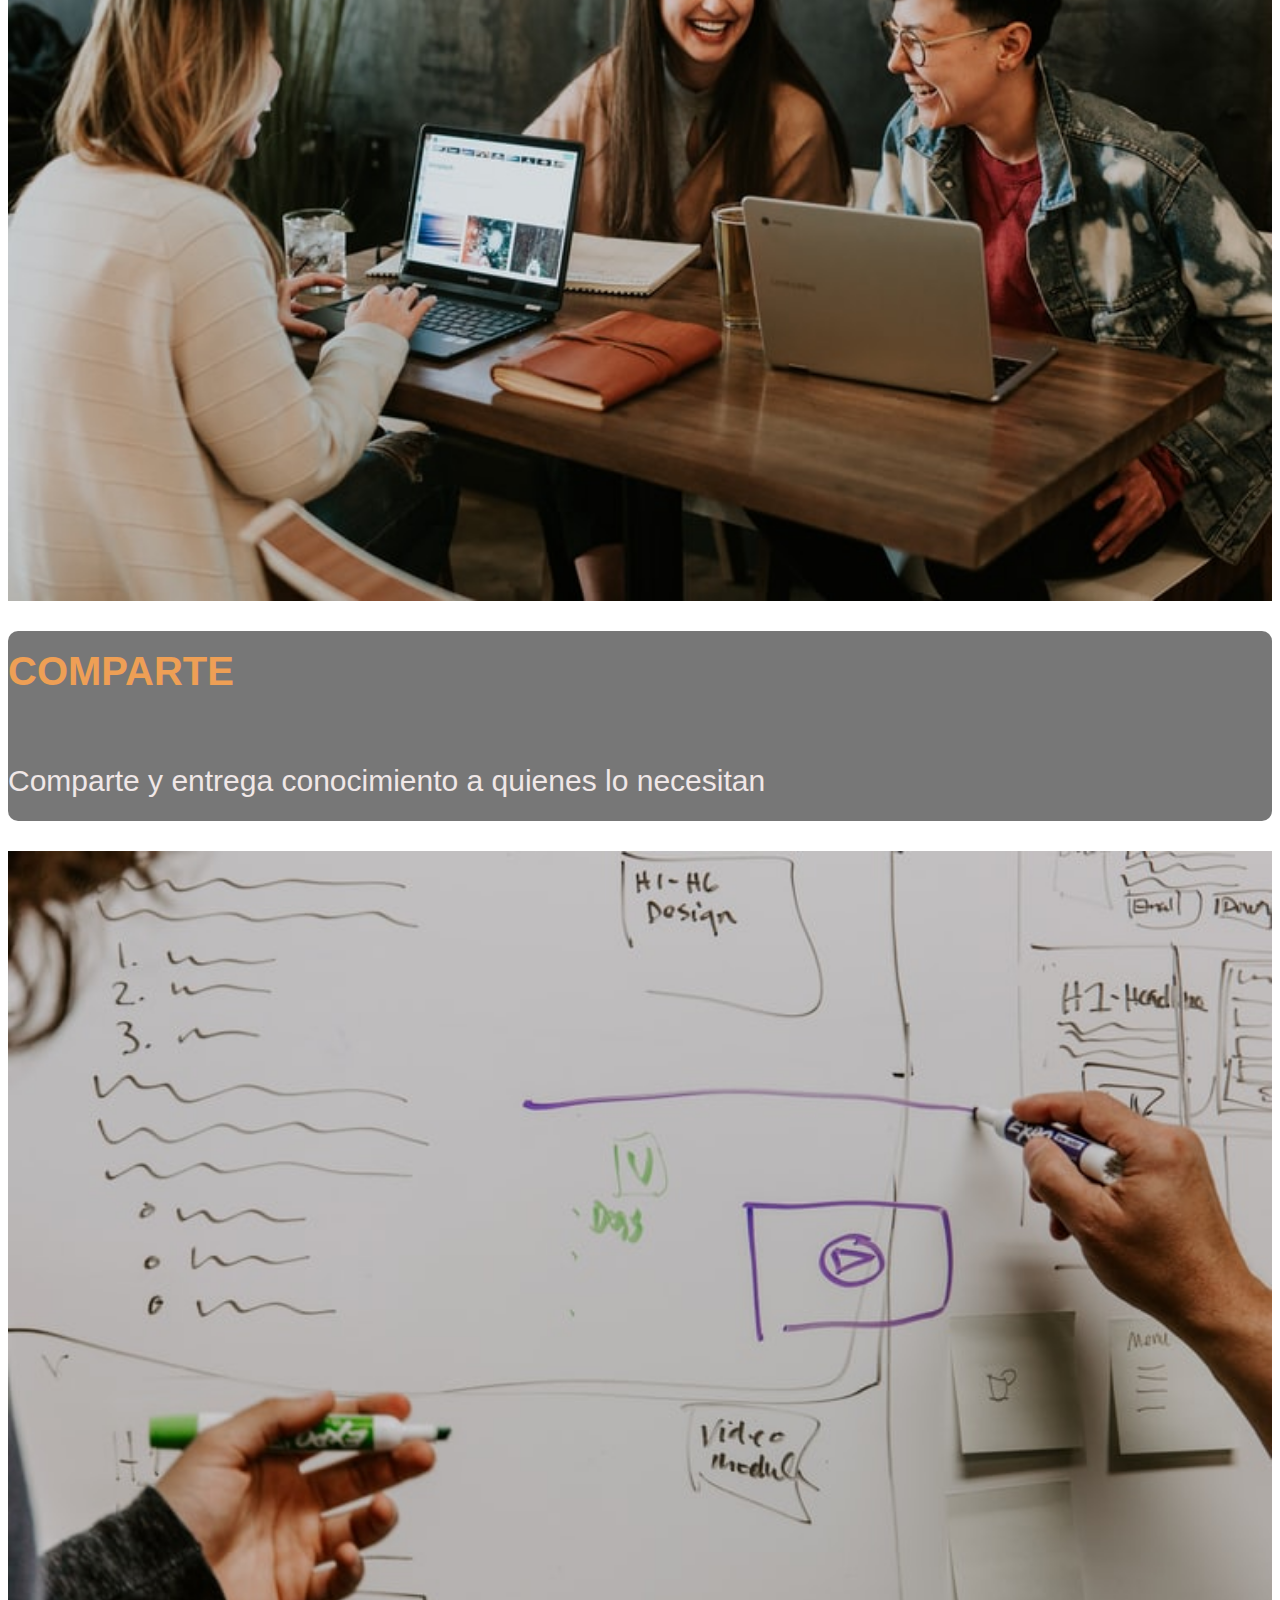
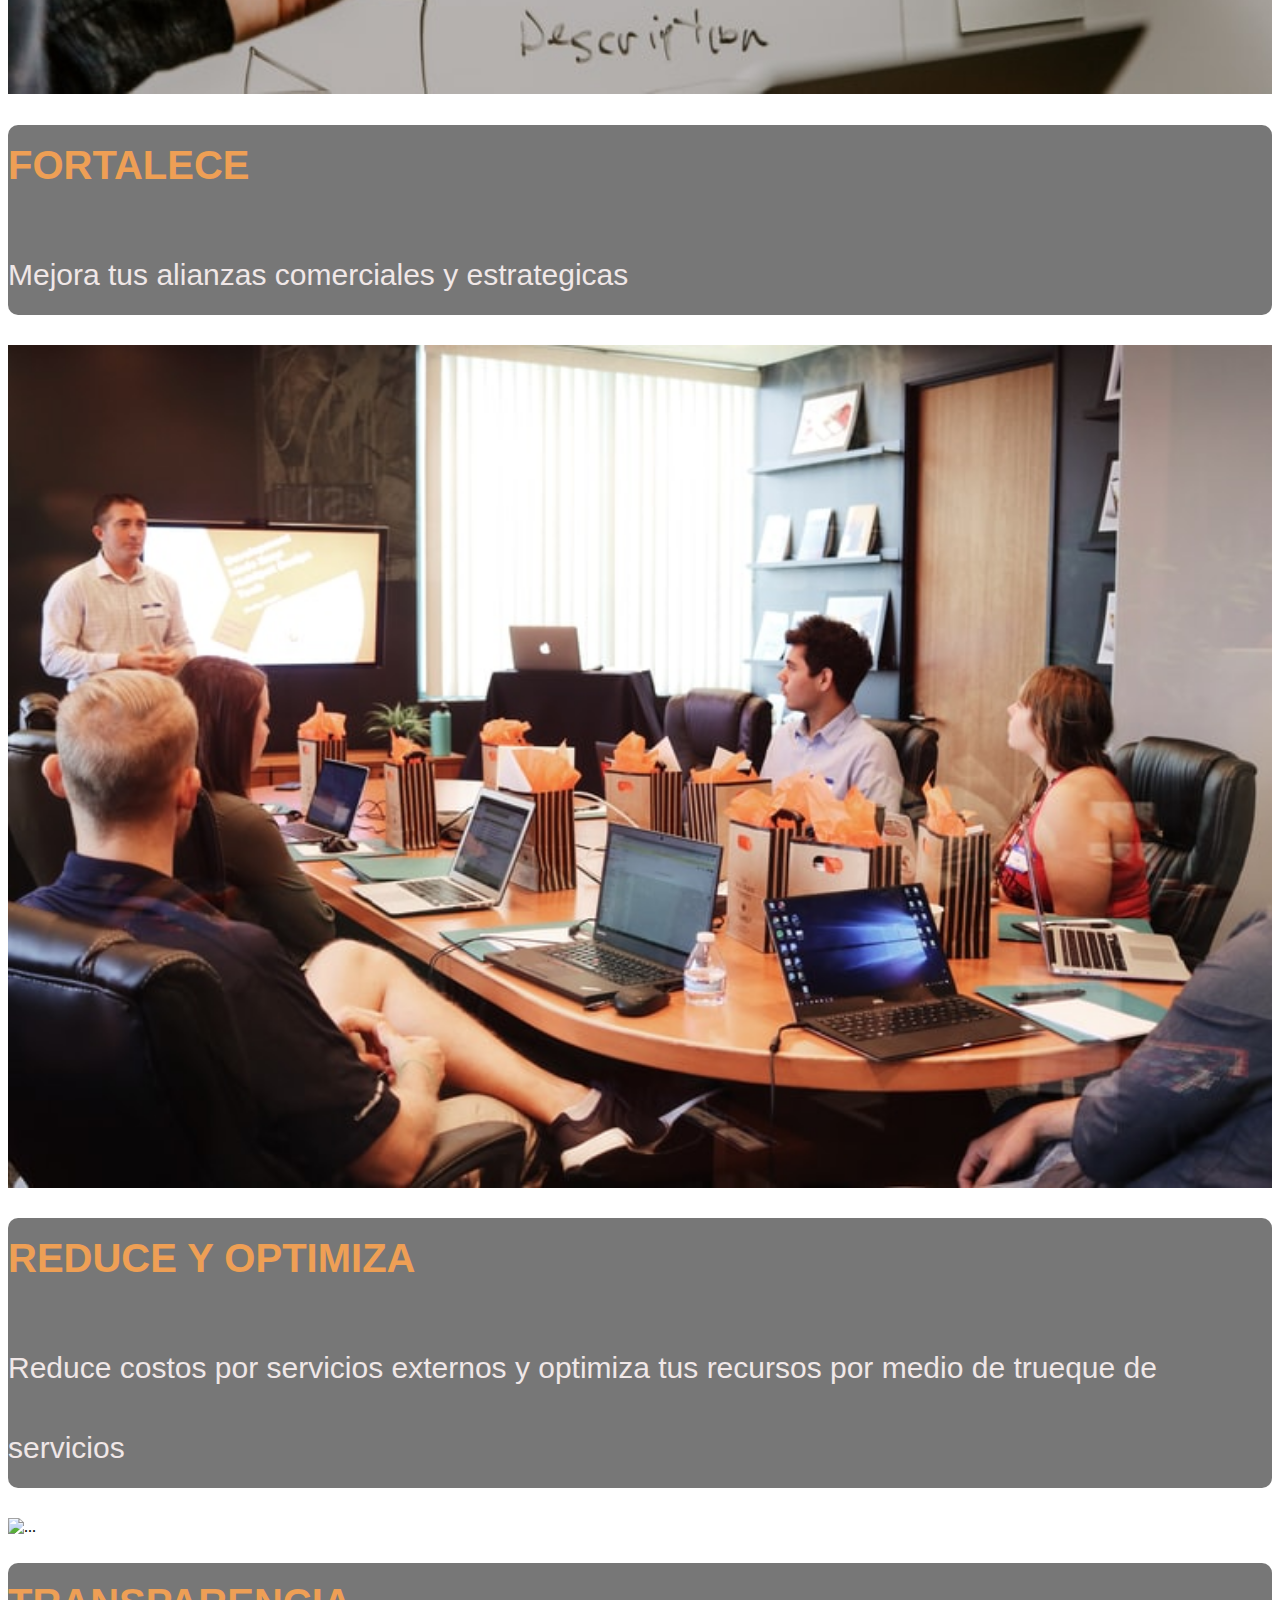
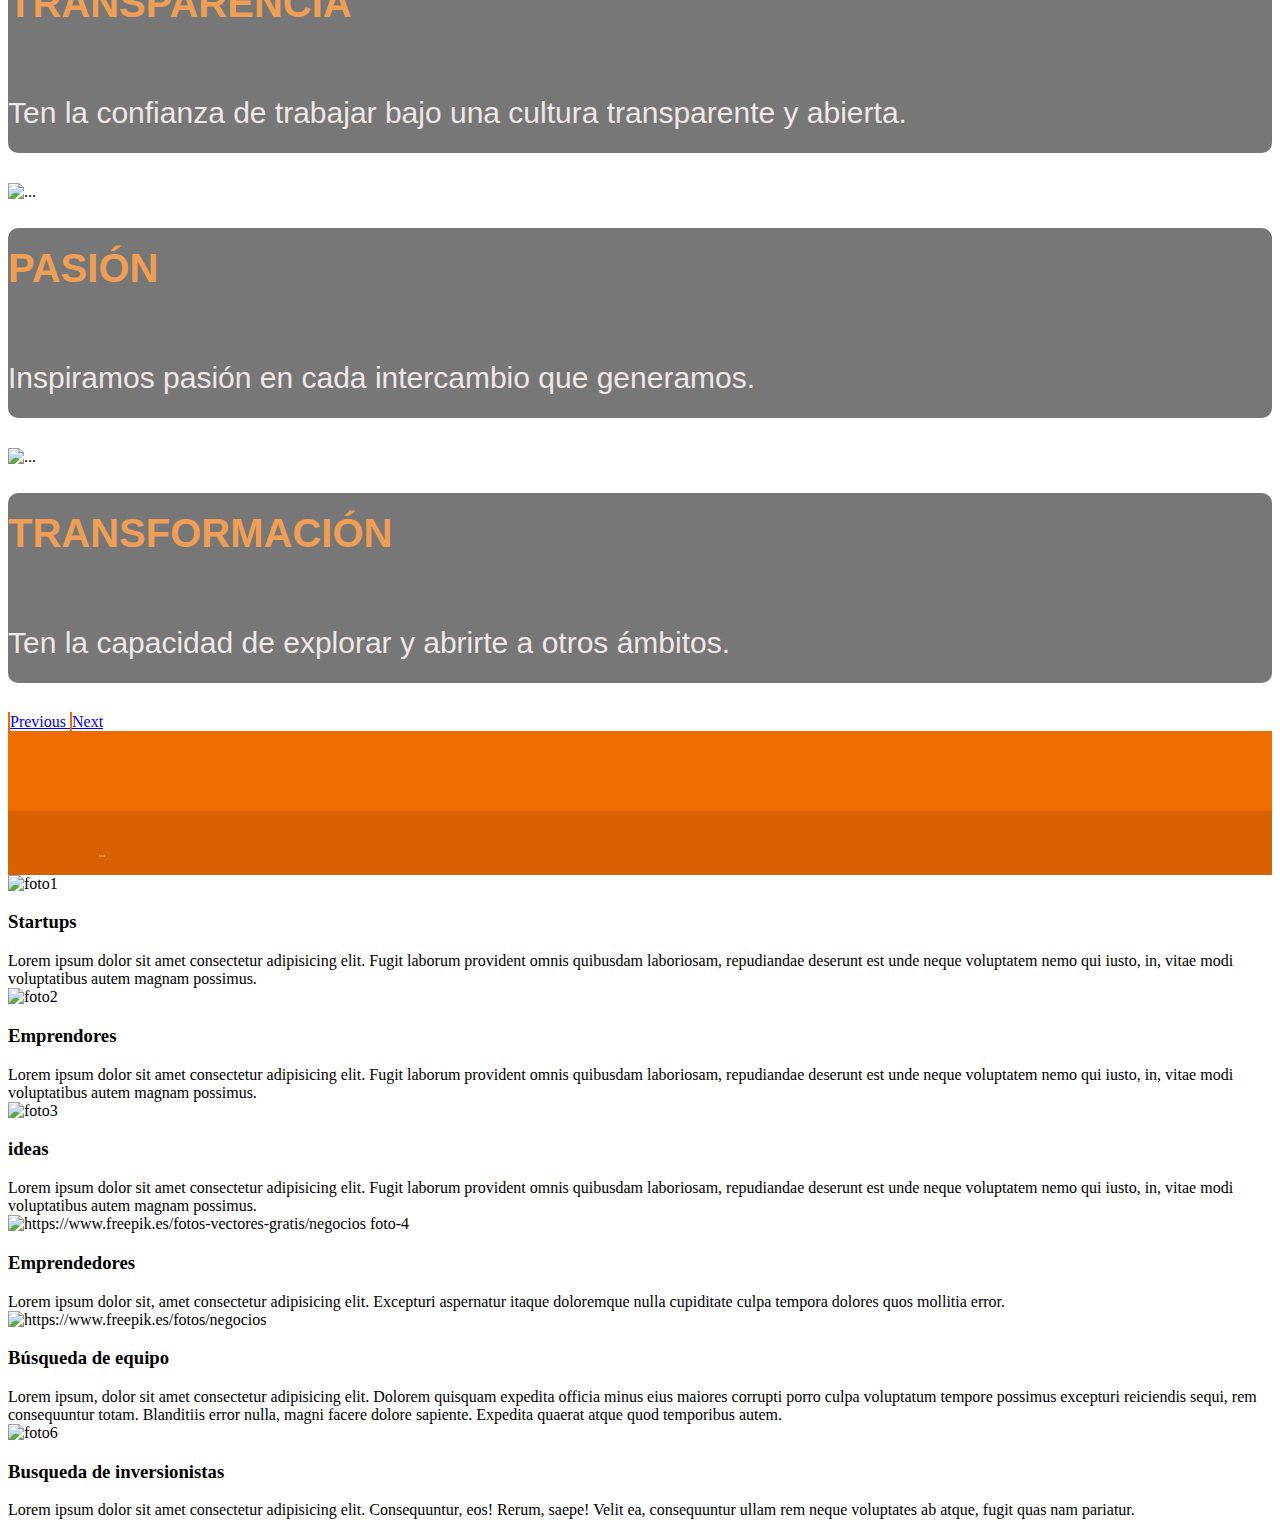
==== commit 28d90ace: "CARRUSEL DE MICHAEL" ====
--- a/index.html
+++ b/index.html
@@ -7,191 +7,453 @@
     <title>Canjapp</title>
     <!-- <link rel="shortcut icon" href="./Imagenes/favicon_canjapp.png" type="image/x-icon"> -->
     <link rel="shortcut icon" href="./Imagenes/OKOKFAVIICO.png" type="image/x-icon">
-    <link rel="stylesheet" href="https://stackpath.bootstrapcdn.com/bootstrap/4.5.0/css/bootstrap.min.css" integrity="sha384-9aIt2nRpC12Uk9gS9baDl411NQApFmC26EwAOH8WgZl5MYYxFfc+NcPb1dKGj7Sk" crossorigin="anonymous">
+    <link rel="stylesheet" href="https://stackpath.bootstrapcdn.com/bootstrap/4.5.0/css/bootstrap.min.css"
+        integrity="sha384-9aIt2nRpC12Uk9gS9baDl411NQApFmC26EwAOH8WgZl5MYYxFfc+NcPb1dKGj7Sk" crossorigin="anonymous">
 
     <link rel="stylesheet" href="./estilos/estilos.css">
-    
-    
+
+
 </head>
 
 <body>
-    
-  <div>
-    <nav class="navbar navbar-expand-sm navbar-dark cabecera menumio">
-        <a href="./index.html" class="logo-imagenCanjapp" target="_blank" rel="noopener noreferrer">
-            <i class=""></i>
+
+    <div>
+        <nav class="navbar navbar-expand-sm navbar-dark cabecera menumio">
+            <a href="./index.html" class="logo-imagenCanjapp" target="_blank" rel="noopener noreferrer">
+                <i class=""></i>
                 <img src='./Imagenes/Asset 3landre.png' width="100%">
                 <!-- <img src='./Imagenes/OKOKFAVIICO.png' width="80%"> -->
-        </a>
-            
-        <!-- <button type="button" class="navbar-toggler" data-toggle="collapse" data-target="#navbar-menu">
+            </a>
+
+            <!-- <button type="button" class="navbar-toggler" data-toggle="collapse" data-target="#navbar-menu">
             <span class="navbar-toggler-icon"></span>
         </button> -->
-        
-            
-        <div class="collapse navbar-collapse nav-tatiana" id="navbar-menu">
-            <ul class="navbar-nav">
-                <li class="nav-item active">
-                    <a href="./index.html" target="_blank" rel="noopener noreferrer" class="nav-link">Inicio</a>
-                </li>
-                <li class="nav-item">
-                    <a href="./Aboutus.html" target="_blank" rel="noopener noreferrer" class="nav-link">Conócenos</a>
-                </li>
-                <li class="nav-item">
-                    <a href="./que-hacemos.html" target="_blank" rel="noopener noreferrer" class="nav-link">Qué hacemos</a>
-                </li>
-                <li class="nav-item">
-                    <a href="./forms-register.html" target="_blank" rel="noopener noreferrer" class="nav-link">Regístrate</a>
-                </li>
-                <li class="nav-item">
-                    <a href="./forms-iniciar-sesion.html" target="_blank" rel="noopener noreferrer" class="nav-link">Inicia sesión</a>
-                </li>
-            </ul>
+
+
+            <div class="collapse navbar-collapse nav-tatiana" id="navbar-menu">
+                <ul class="navbar-nav">
+                    <li class="nav-item active">
+                        <a href="./index.html" target="_blank" rel="noopener noreferrer" class="nav-link">Inicio</a>
+                    </li>
+                    <li class="nav-item">
+                        <a href="./Aboutus.html" target="_blank" rel="noopener noreferrer"
+                            class="nav-link">Conócenos</a>
+                    </li>
+                    <li class="nav-item">
+                        <a href="./que-hacemos.html" target="_blank" rel="noopener noreferrer" class="nav-link">Qué
+                            hacemos</a>
+                    </li>
+                    <li class="nav-item">
+                        <a href="./forms-register.html" target="_blank" rel="noopener noreferrer"
+                            class="nav-link">Regístrate</a>
+                    </li>
+                    <li class="nav-item">
+                        <a href="./forms-iniciar-sesion.html" target="_blank" rel="noopener noreferrer"
+                            class="nav-link">Inicia sesión</a>
+                    </li>
+                </ul>
+            </div>
+        </nav>
+    </div>
+
+    <section>
+        <div class="imagenescarr">
+            <div id="carouselExampleControls" class="carousel slide" data-ride="carousel">
+                <ol class="carousel-indicators">
+                    <li data-target="#carouselExampleIndicators" data-slide-to="0" class="active"></li>
+                    <li data-target="#carouselExampleIndicators" data-slide-to="1"></li>
+                    <li data-target="#carouselExampleIndicators" data-slide-to="2"></li>
+                    <li data-target="#carouselExampleIndicators" data-slide-to="3"></li>
+                    <li data-target="#carouselExampleIndicators" data-slide-to="4"></li>
+                    <li data-target="#carouselExampleIndicators" data-slide-to="5"></li>
+                    <li data-target="#carouselExampleIndicators" data-slide-to="6"></li>
+                </ol>
+                <div class="carousel-inner">
+                    <div class="carousel-item active" data-interval="1800">
+                        <img src="./Imagenes/equipo1.jpg" class="d-block imagenes" alt="...">
+                        <div class="carousel-caption d-none d-md-block">
+                            <div class="text-image">
+                                <h1 class="texto-carrusel">CONECTA</h1>
+                                <p>Conecta con los servicios que necesitas</p>
+                            </div>
+                        </div>
+
+                    </div>
+                    <div class="carousel-item" data-interval="1800">
+                        <img src="./Imagenes/equipo2.jpg" class="d-block imagenes" alt="...">
+                        <div class="carousel-caption d-none d-md-block">
+                            <div class="text-image">
+                                <h1 class="texto-carrusel"> COMPARTE</h1>
+                                <p>Comparte y entrega conocimiento a quienes lo necesitan</p>
+                            </div>
+                        </div>
+                    </div>
+                    <div class="carousel-item" data-interval="1800">
+                        <img src="./Imagenes/equipo3.jpg" class="d-block imagenes" alt="...">
+                        <div class="carousel-caption d-none d-md-block">
+                            <div class="text-image">
+                                <h1 class="texto-carrusel">FORTALECE</h1>
+                                <p>Mejora tus alianzas comerciales y estrategicas</p>
+                            </div>
+                        </div>
+                    </div>
+                    <div class="carousel-item" data-interval="1800">
+                        <img src="./Imagenes/equipo4.jpg" class="d-block imagenes" alt="...">
+                        <div class="carousel-caption d-none d-md-block">
+                            <div class="text-image">
+                                <h1 class="texto-carrusel">REDUCE Y OPTIMIZA</h1>
+                                <p>Reduce costos por servicios externos y optimiza tus recursos por medio de trueque
+                                    de
+                                    servicios</p>
+                            </div>
+                        </div>
+                    </div>
+                    <div class="carousel-item" data-interval="1800">
+                        <img src="./Imagenes/NUEVAAAA1.jpg" class="d-block imagenes" alt="...">
+                        <div class="carousel-caption d-none d-md-block">
+                            <div class="text-image">
+                                <h1 class="texto-carrusel"> TRANSPARENCIA</h1>
+                                <p>Ten la confianza de trabajar bajo una cultura transparente y abierta.</p>
+                            </div>
+                        </div>
+                    </div>
+                    <div class="carousel-item" data-interval="1800">
+                        <img src="./Imagenes/NUEVAAA2.jpg" class="d-block imagenes" alt="...">
+                        <div class="carousel-caption d-none d-md-block">
+                            <div class="text-image">
+                                <h1 class="texto-carrusel"> PASIÓN</h1>
+                                <p>Inspiramos pasión en cada intercambio que generamos.</p>
+                            </div>
+                        </div>
+                    </div>
+                    <div class="carousel-item" data-interval="1800">
+                        <img src="./Imagenes/NUEVAAA3.jpg" class="d-block imagenes" alt="...">
+                        <div class="carousel-caption d-none d-md-block">
+                            <div class="text-image">
+                                <h1 class="texto-carrusel"> TRANSFORMACIÓN</h1>
+                                <p>Ten la capacidad de explorar y abrirte a otros ámbitos.</p>
+                            </div>
+                        </div>
+                    </div>
+                </div>
+                <a class="carousel-control-prev" href="#carouselExampleControls" role="button" data-slide="prev">
+                    <span class="carousel-control-prev-icon" aria-hidden="true"></span>
+                    <span class="sr-only">Previous</span>
+                </a>
+                <a class="carousel-control-next" href="#carouselExampleControls" role="button" data-slide="next">
+                    <span class="carousel-control-next-icon" aria-hidden="true"></span>
+                    <span class="sr-only">Next</span>
+                </a>
+            </div>
         </div>
-    </nav>
-</div>
-  
- <section>
-  <div class="imagenescarr">
-    <div id="carouselExampleControls" class="carousel slide" data-ride="carousel">
-        <ol class="carousel-indicators">
-            <li data-target="#carouselExampleIndicators" data-slide-to="0" class="active"></li>
-            <li data-target="#carouselExampleIndicators" data-slide-to="1"></li>
-            <li data-target="#carouselExampleIndicators" data-slide-to="2"></li>
-            <li data-target="#carouselExampleIndicators" data-slide-to="3"></li>
-            <li data-target="#carouselExampleIndicators" data-slide-to="4"></li>
-            <li data-target="#carouselExampleIndicators" data-slide-to="5"></li>
-            <li data-target="#carouselExampleIndicators" data-slide-to="6"></li>
-        </ol>
-        <div class="carousel-inner">
-            <div class="carousel-item active" data-interval="3000">
-                <img src="./Imagenes/equipo1.jpg" class="d-block imagenes" alt="...">
-                <div class="carousel-caption d-none d-md-block">
-                    <div class="text-image">
-                        <h1 class="texto-carrusel">CONECTA</h1>
-                        <p>Conecta con los servicios que necesitas</p>
-                    </div>
-                </div>
-
-            </div>
-            <div class="carousel-item" data-interval="3000">
-                <img src="./Imagenes/equipo2.jpg" class="d-block imagenes" alt="...">
-                <div class="carousel-caption d-none d-md-block">
-                    <div class="text-image">
-                        <h1 class="texto-carrusel"> COMPARTE</h1>
-                        <p>Comparte y entrega conocimiento a quienes lo necesitan</p>
-                    </div>
-                </div>
-            </div>
-            <div class="carousel-item" data-interval="3000">
-                <img src="./Imagenes/equipo3.jpg" class="d-block imagenes" alt="...">
-                <div class="carousel-caption d-none d-md-block">
-                    <div class="text-image">
-                        <h1 class="texto-carrusel">FORTALECE</h1>
-                        <p>Mejora tus alianzas comerciales y estrategicas</p>
-                    </div>
-                </div>
-            </div>
-            <div class="carousel-item" data-interval="3000">
-                <img src="./Imagenes/equipo4.jpg" class="d-block imagenes" alt="...">
-                <div class="carousel-caption d-none d-md-block">
-                    <div class="text-image">
-                        <h1 class="texto-carrusel">REDUCE Y OPTIMIZA</h1>
-                        <p>Reduce costos por servicios externos y optimiza tus recursos por medio de trueque
-                            de
-                            servicios</p>
-                    </div>
-                </div>
-            </div>
-            <div class="carousel-item" data-interval="3000">
-              <img src="./Imagenes/NUEVAAAA1.jpg" class="d-block imagenes" alt="...">
-              <div class="carousel-caption d-none d-md-block">
-                  <div class="text-image">
-                      <h1 class="texto-carrusel"> TRANSPARENCIA</h1>
-                      <p>Ten la confianza de trabajar bajo una cultura transparente y abierta.</p>
-                  </div>
-              </div>
-          </div>
-          <div class="carousel-item" data-interval="3000">
-            <img src="./Imagenes/NUEVAAA2.jpg" class="d-block imagenes" alt="...">
-            <div class="carousel-caption d-none d-md-block">
-                <div class="text-image">
-                    <h1 class="texto-carrusel"> PASIÓN</h1>
-                    <p>Inspiramos pasión en cada intercambio que generamos.</p>
+    </section>
+
+
+    <!-- Footer princial Tatiana -->
+
+    <footer class="pie-pagina">
+        <div class="container">
+            <div class="row text-center">
+
+                <div class="col-sm">
+                    <div class="iconos">
+                        <a class="icon" href="https://fb.com" target="_blank" rel="noopener noreferrer">
+                            <i class="fab fa-facebook-f"></i>
+                        </a>
+                        <a href="https://twitter.com" target="_blank" rel="noopener noreferrer" class="icon">
+                            <i class="fab fa-twitter"></i>
+                        </a>
+                        <a href="https://www.instagram.com" target="_blank" rel="noopener noreferrer" class="icon">
+                            <i class="fab fa-instagram"></i>
+                        </a>
+                        <a href="https://www.youtube.com" target="_blank" rel="noopener noreferrer" target="_blank"
+                            rel="noopener noreferrer" class="icon">
+                            <i class="fab fa-youtube"></i>
+                        </a>
+                        <a href="https://linkedin.com" target="_blank" rel="noopener noreferrer" class="icon">
+                            <i class="fab fa-linkedin-in"></i>
+                        </a>
+                        <a href="https://telegram.org" target="_blank" rel="noopener noreferrer" class="icon">
+                            <i class="fab fa-telegram-plane"></i>
+                        </a>
+                    </div>
                 </div>
             </div>
         </div>
-        <div class="carousel-item" data-interval="3000">
-          <img src="./Imagenes/NUEVAAA3.jpg" class="d-block imagenes" alt="...">
-          <div class="carousel-caption d-none d-md-block">
-              <div class="text-image">
-                  <h1 class="texto-carrusel"> TRANSFORMACIÓN</h1>
-                  <p>Ten la capacidad de explorar y abrirte a otros ámbitos.</p>
-              </div>
-          </div>
-      </div>
+        <div class="copyright">
+            <a href="./index.html" class="logo-imagenCanjapp" target="_blank" rel="noopener noreferrer">
+                <i class=""></i>
+                <img src='./Imagenes/CanjappBLANCO.png' width="10%">
+            </a>
+            <!-- Copyright © 2020 Canjapp -->
         </div>
-        <a class="carousel-control-prev" href="#carouselExampleControls" role="button" data-slide="prev">
-            <span class="carousel-control-prev-icon" aria-hidden="true"></span>
-            <span class="sr-only">Previous</span>
-        </a>
-        <a class="carousel-control-next" href="#carouselExampleControls" role="button" data-slide="next">
-            <span class="carousel-control-next-icon" aria-hidden="true"></span>
-            <span class="sr-only">Next</span>
-        </a>
-    </div>
-</div>
-</section>
-
-
-<!-- Footer princial Tatiana -->
-
-  <footer class="pie-pagina">
-    <div class="container">
-      <div class="row text-center">
-        
-        <div class="col-sm">
-          <div class="iconos">
-            <a class="icon" href="https://fb.com" target="_blank" rel="noopener noreferrer">
-              <i class="fab fa-facebook-f"></i>
-            </a>
-            <a href="https://twitter.com" target="_blank" rel="noopener noreferrer" class="icon">
-              <i class="fab fa-twitter"></i>
-            </a>
-            <a href="https://www.instagram.com" target="_blank" rel="noopener noreferrer" class="icon">
-              <i class="fab fa-instagram"></i>
-            </a>
-            <a href="https://www.youtube.com" target="_blank" rel="noopener noreferrer"target="_blank" rel="noopener noreferrer"  class="icon">
-              <i class="fab fa-youtube"></i>
-            </a>
-            <a href="https://linkedin.com" target="_blank" rel="noopener noreferrer" class="icon">
-              <i class="fab fa-linkedin-in"></i>
-            </a>
-            <a href="https://telegram.org" target="_blank" rel="noopener noreferrer" class="icon">
-              <i class="fab fa-telegram-plane"></i>
-            </a>
-          </div>
-        </div>
-      </div>
-    </div>
-    <div class="copyright">
-        <a href="./index.html" class="logo-imagenCanjapp" target="_blank" rel="noopener noreferrer">
-            <i class=""></i>
-                <img src='./Imagenes/CanjappBLANCO.png' width="10%">
-        </a>
-      <!-- Copyright © 2020 Canjapp -->
-    </div>
-  </footer>
-<!-- Footer princial Tatiana -->
-
-
-
-<!-- Scripts Tatiana -->
-<script src="https://kit.fontawesome.com/fb1e1c83c5.js"></script>
-<script src="https://code.jquery.com/jquery-3.5.1.slim.min.js" integrity="sha384-DfXdz2htPH0lsSSs5nCTpuj/zy4C+OGpamoFVy38MVBnE+IbbVYUew+OrCXaRkfj" crossorigin="anonymous"></script>
-<script src="https://cdn.jsdelivr.net/npm/popper.js@1.16.0/dist/umd/popper.min.js" integrity="sha384-Q6E9RHvbIyZFJoft+2mJbHaEWldlvI9IOYy5n3zV9zzTtmI3UksdQRVvoxMfooAo" crossorigin="anonymous"></script>
-<script src="https://stackpath.bootstrapcdn.com/bootstrap/4.5.0/js/bootstrap.min.js" integrity="sha384-OgVRvuATP1z7JjHLkuOU7Xw704+h835Lr+6QL9UvYjZE3Ipu6Tp75j7Bh/kR0JKI" crossorigin="anonymous"></script>
-<!-- Scripts Tatiana -->
+    </footer>
+    <!-- Footer princial Tatiana -->
+    <!--AQUÍ ESTÁ EL CARRUSEL TATIANA!!!-->
+    <section>
+        <section class="carousel slider" data-ride="carousel" id="postsCarousel">
+            <div class="container">
+                <div class="row">
+                    <div class="col-12 text-right mb-4">
+                        <a class="btn btn-outline-secondary prev" href="" title="vuelve atrás">
+                            <i class="fa fa-lg fa-chevron-left"></i>
+                        </a>
+                        <a class="btn btn-outline-secondary next" href="" title="adelante">
+                            <i class="fa fa-lg fa-chevron-right"></i>
+                        </a>
+
+                    </div>
+
+                </div>
+
+            </div>
+            <div class="container pt-0 mt-2 carousel-inner">
+                <div class="row row-equal carousel-item active mt-0">
+
+                    <div class="col-md-4">
+                        <div class="card">
+                            <div class="card-img-top card-img-top-250">
+                                <img class="img-fluid padding-foto" width="100%" src="./estilos/imagenes/2817132.jpg"
+                                    alt="foto1">
+
+                            </div>
+                            <div class="card-block pt-2">
+                                <div class="card-header">
+                                    <h3 class="centrar-texto">Startups</h3>
+                                </div>
+                                <div class="card-text">
+                                    Lorem ipsum dolor sit amet consectetur adipisicing elit. Fugit laborum provident
+                                    omnis
+                                    quibusdam laboriosam, repudiandae deserunt est unde neque voluptatem nemo qui iusto,
+                                    in,
+                                    vitae modi voluptatibus autem magnam possimus.
+                                </div>
+                            </div>
+                        </div>
+
+
+
+                    </div>
+                    <div class="col-md-4">
+                        <div class="card">
+                            <div class="card-img-top card-img-top-250">
+                                <img class="img-fluid padding-foto" width="100%" src="./estilos/imagenes/6949.jpg"
+                                    alt="foto2">
+                            </div>
+                            <div class="card-block pt-2">
+                                <div class="card-header">
+                                    <h3 class="centrar-texto">Emprendores</h3>
+                                </div>
+                                <div class="card-text">
+                                    Lorem ipsum dolor sit amet consectetur adipisicing elit. Fugit laborum provident
+                                    omnis
+                                    quibusdam laboriosam, repudiandae deserunt est unde neque voluptatem nemo qui iusto,
+                                    in,
+                                    vitae modi voluptatibus autem magnam possimus.
+                                </div>
+                            </div>
+                        </div>
+                    </div>
+                    <div class="col-md-4">
+                        <div class="card">
+                            <div class="card-img-top card-img-top-250">
+                                <img class="img-fluid d-flex justify-content-center padding-left" width="85%"
+                                    height="0px" src="./estilos/imagenes/7381.jpg" alt="foto3">
+                            </div>
+                            <div class="card-block pt-2">
+                                <div class="card-header">
+                                    <h3 class="centrar-texto padding-bottom">ideas</h3>
+                                </div>
+                                <div class="card-text">
+                                    Lorem ipsum dolor sit amet consectetur adipisicing elit. Fugit laborum provident
+                                    omnis
+                                    quibusdam laboriosam, repudiandae deserunt est unde neque voluptatem nemo qui iusto,
+                                    in,
+                                    vitae modi voluptatibus autem magnam possimus.
+                                </div>
+                            </div>
+                        </div>
+                    </div>
+                </div>
+                <div class="row row-equal carousel-item mt-0">
+                    <div class="col-md-4">
+                        <div class="card">
+                            <div class="card-img-top card-img-top-250">
+                                <img class="img-fluid padding-foto2" width="100%" src="./estilos/imagenes/3829961.jpg"
+                                    alt="https://www.freepik.es/fotos-vectores-gratis/negocios foto-4">
+                            </div>
+                            <div class="card-block pt-2">
+                                <div class="card-header">
+                                    <h3 class="centrar-texto padding-foto3">Emprendedores</h3>
+                                </div>
+                                <div class="card-text">
+                                    Lorem ipsum dolor sit, amet consectetur adipisicing elit. Excepturi aspernatur
+                                    itaque
+                                    doloremque nulla cupiditate culpa tempora dolores quos mollitia error.
+                                </div>
+                            </div>
+                        </div>
+
+
+
+                    </div>
+                    <div class="col-md-4">
+                        <div class="card">
+                            <div class="card-img-top card-img-top-250">
+                                <img class="img-fluid padding-foto2" width="100%"
+                                    src="estilos/imagenes/195548-OY9OIN-908.jpg"
+                                    alt="https://www.freepik.es/fotos/negocios">
+                            </div>
+                            <div class="card-block pt-2">
+                                <div class="card-header">
+                                    <h3 class="centrar-texto padding-foto3">Búsqueda de equipo</h3>
+                                </div>
+                                <div class="card-text">
+                                    Lorem ipsum, dolor sit amet consectetur adipisicing elit. Dolorem quisquam expedita
+                                    officia minus eius maiores corrupti porro culpa voluptatum tempore possimus
+                                    excepturi
+                                    reiciendis sequi, rem consequuntur totam. Blanditiis error nulla, magni facere
+                                    dolore
+                                    sapiente. Expedita quaerat atque quod temporibus autem.
+                                </div>
+                            </div>
+                        </div>
+                    </div>
+                    <div class="col-md-4">
+                        <div class="card">
+                            <div class="card-img-top card-img-top-250">
+                                <img class="img-fluid" width="100%" src="./estilos/imagenes/4456.jpg" alt="foto6">
+                            </div>
+                            <div class="card-block pt-2">
+                                <div class="card-header">
+                                    <h3 class="centrar-texto">Busqueda de inversionistas</h3>
+                                </div>
+                                <div class="card-text">
+                                    Lorem ipsum dolor sit amet consectetur adipisicing elit. Consequuntur, eos! Rerum,
+                                    saepe! Velit ea, consequuntur ullam rem neque voluptates ab atque, fugit quas nam
+                                    pariatur.
+                                </div>
+                            </div>
+                        </div>
+                    </div>
+                </div>
+
+            </div>
+
+
+        </section>
+    </section>
+
+    <!-- 
+    AQUÍ TE DEJO LOS ESTILOS DEL CARRUSEL
+    body {
+    margin: 20px 0;
+}
+
+.row-equal>div[class*='col-'] {
+    display: flex;
+    flex: 1 0 auto;
+}
+
+.row-equal .card {
+    width: 100%;
+}
+
+
+.carousel-inner>.row-equal.active,
+.carousel-inner>.row-equal.next,
+.carousel-inner>.row-equal.prev {
+    display: flex;
+}
+
+
+.carousel-inner>.row-equal.active.left,
+.carousel-inner>.row-equal.active.right {
+    opacity: 0.5;
+    display: flex;
+}
+
+
+.card-img-top-250 {
+    max-height: 250px;
+    overflow: hidden;
+}
+
+
+.card-header {
+    color: dodgerblue;
+}
+
+.padding-foto {
+    padding-bottom: 22px;
+    ;
+}
+
+.padding-foto2 {
+    padding-bottom: 32px;
+}
+
+.padding-foto3 {
+    padding-bottom: 8px;
+}
+
+.padding-up {
+    padding-top: 5px;
+}
+
+.padding-left {
+    padding-left: 50px;
+}
+
+.padding-bottom {
+    padding-bottom: 10px;
+}
+
+/*-------- Efectos en carousel -------*/
+
+.carousel-fade .carousel-item {
+    opacity: 0;
+    /*  transition-duration: .6s;*/
+    /*  transition-property: opacity;*/
+}
+
+.carousel-fade .carousel-item.active,
+.carousel-fade .carousel-item-next.carousel-item-left,
+.carousel-fade .carousel-item-prev.carousel-item-right {
+    opacity: 1;
+}
+
+.carousel-fade .active.carousel-item-left,
+.carousel-fade .active.carousel-item-right {
+    opacity: 0;
+}
+
+.carousel-fade .carousel-item-next,
+.carousel-fade .carousel-item-prev,
+.carousel-fade .carousel-item.active,
+.carousel-fade .active.carousel-item-left,
+.carousel-fade .active.carousel-item-prev {
+    transform: translateX(0);
+    transform: translate3d(0, 0, 0);
+}
+
+.centrar-texto {
+    text-align: center;
+}
+-->
+
+    <!-- Scripts Tatiana -->
+    <script src="https://kit.fontawesome.com/fb1e1c83c5.js"></script>
+    <script src="https://code.jquery.com/jquery-3.5.1.slim.min.js"
+        integrity="sha384-DfXdz2htPH0lsSSs5nCTpuj/zy4C+OGpamoFVy38MVBnE+IbbVYUew+OrCXaRkfj" crossorigin="anonymous">
+    </script>
+    <script src="https://cdn.jsdelivr.net/npm/popper.js@1.16.0/dist/umd/popper.min.js"
+        integrity="sha384-Q6E9RHvbIyZFJoft+2mJbHaEWldlvI9IOYy5n3zV9zzTtmI3UksdQRVvoxMfooAo" crossorigin="anonymous">
+    </script>
+    <script src="https://stackpath.bootstrapcdn.com/bootstrap/4.5.0/js/bootstrap.min.js"
+        integrity="sha384-OgVRvuATP1z7JjHLkuOU7Xw704+h835Lr+6QL9UvYjZE3Ipu6Tp75j7Bh/kR0JKI" crossorigin="anonymous">
+    </script>
+    <!-- Scripts Tatiana -->
 
 </body>
 
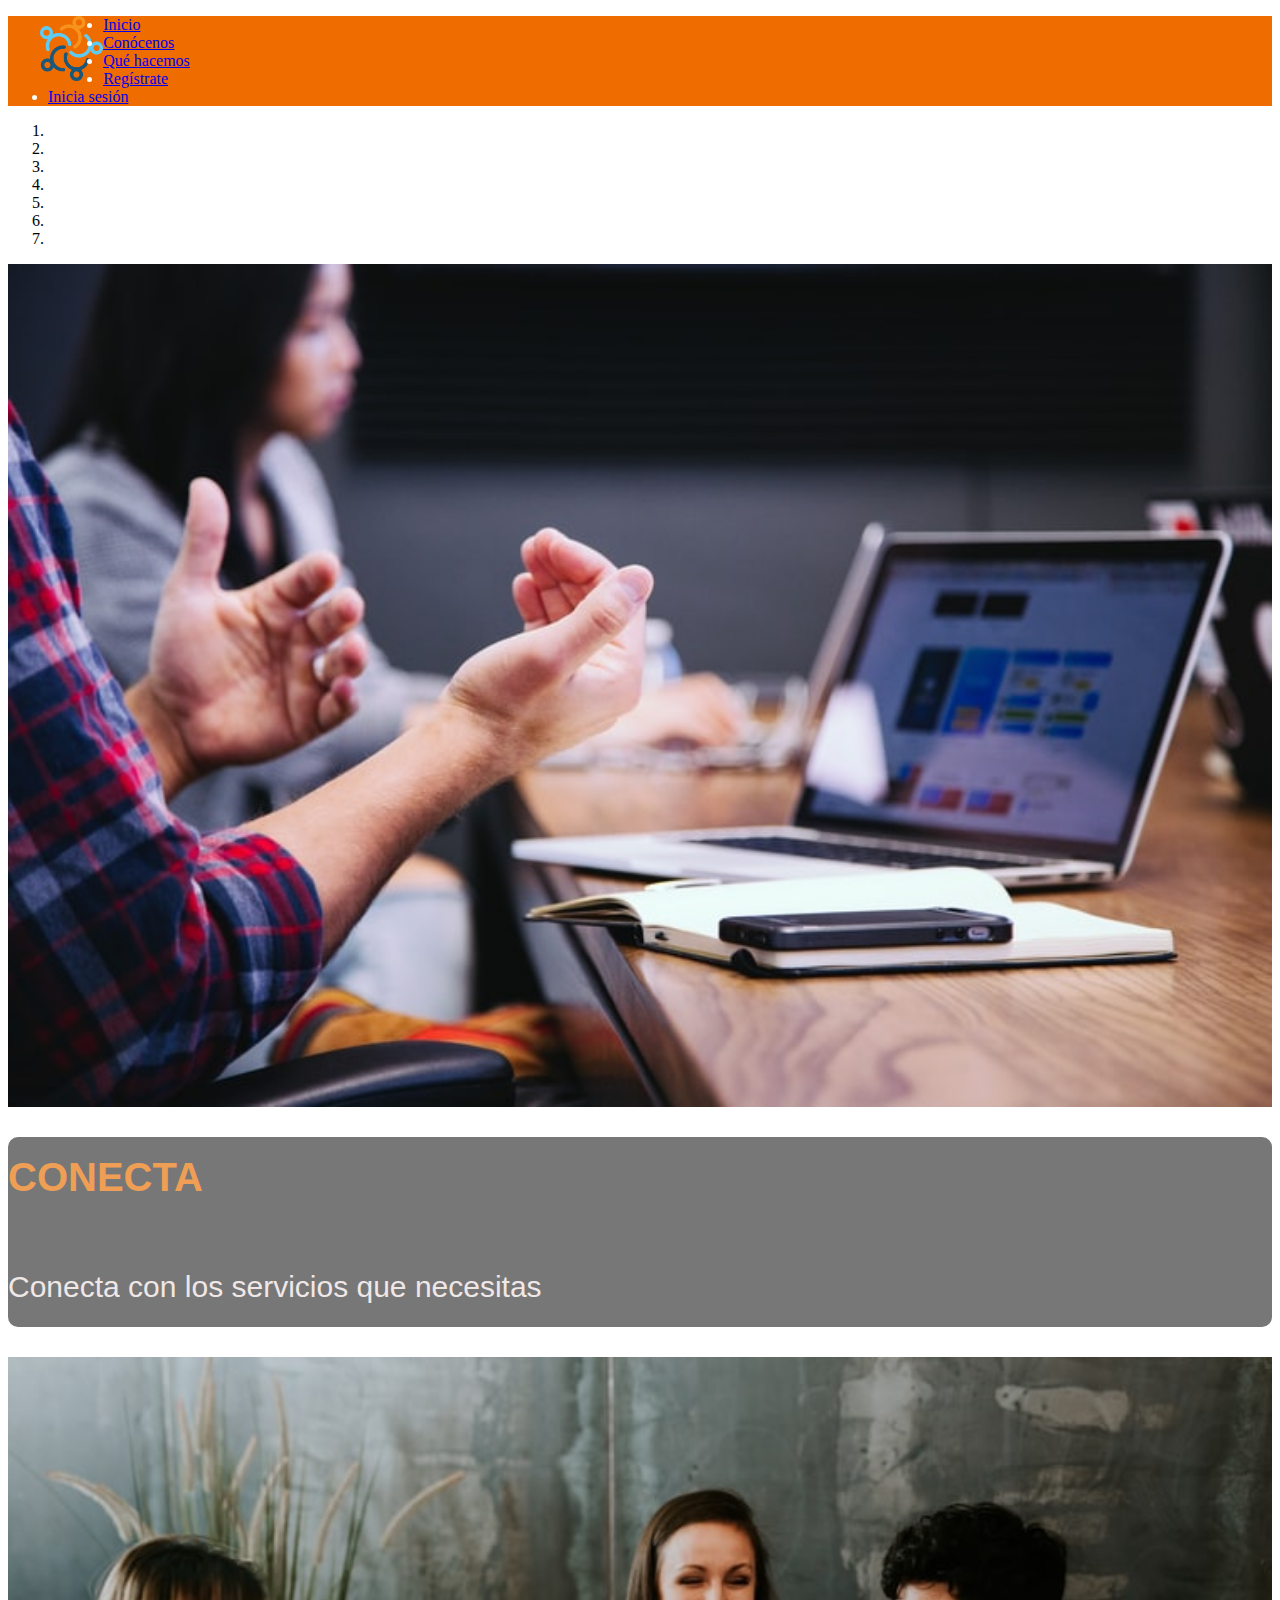
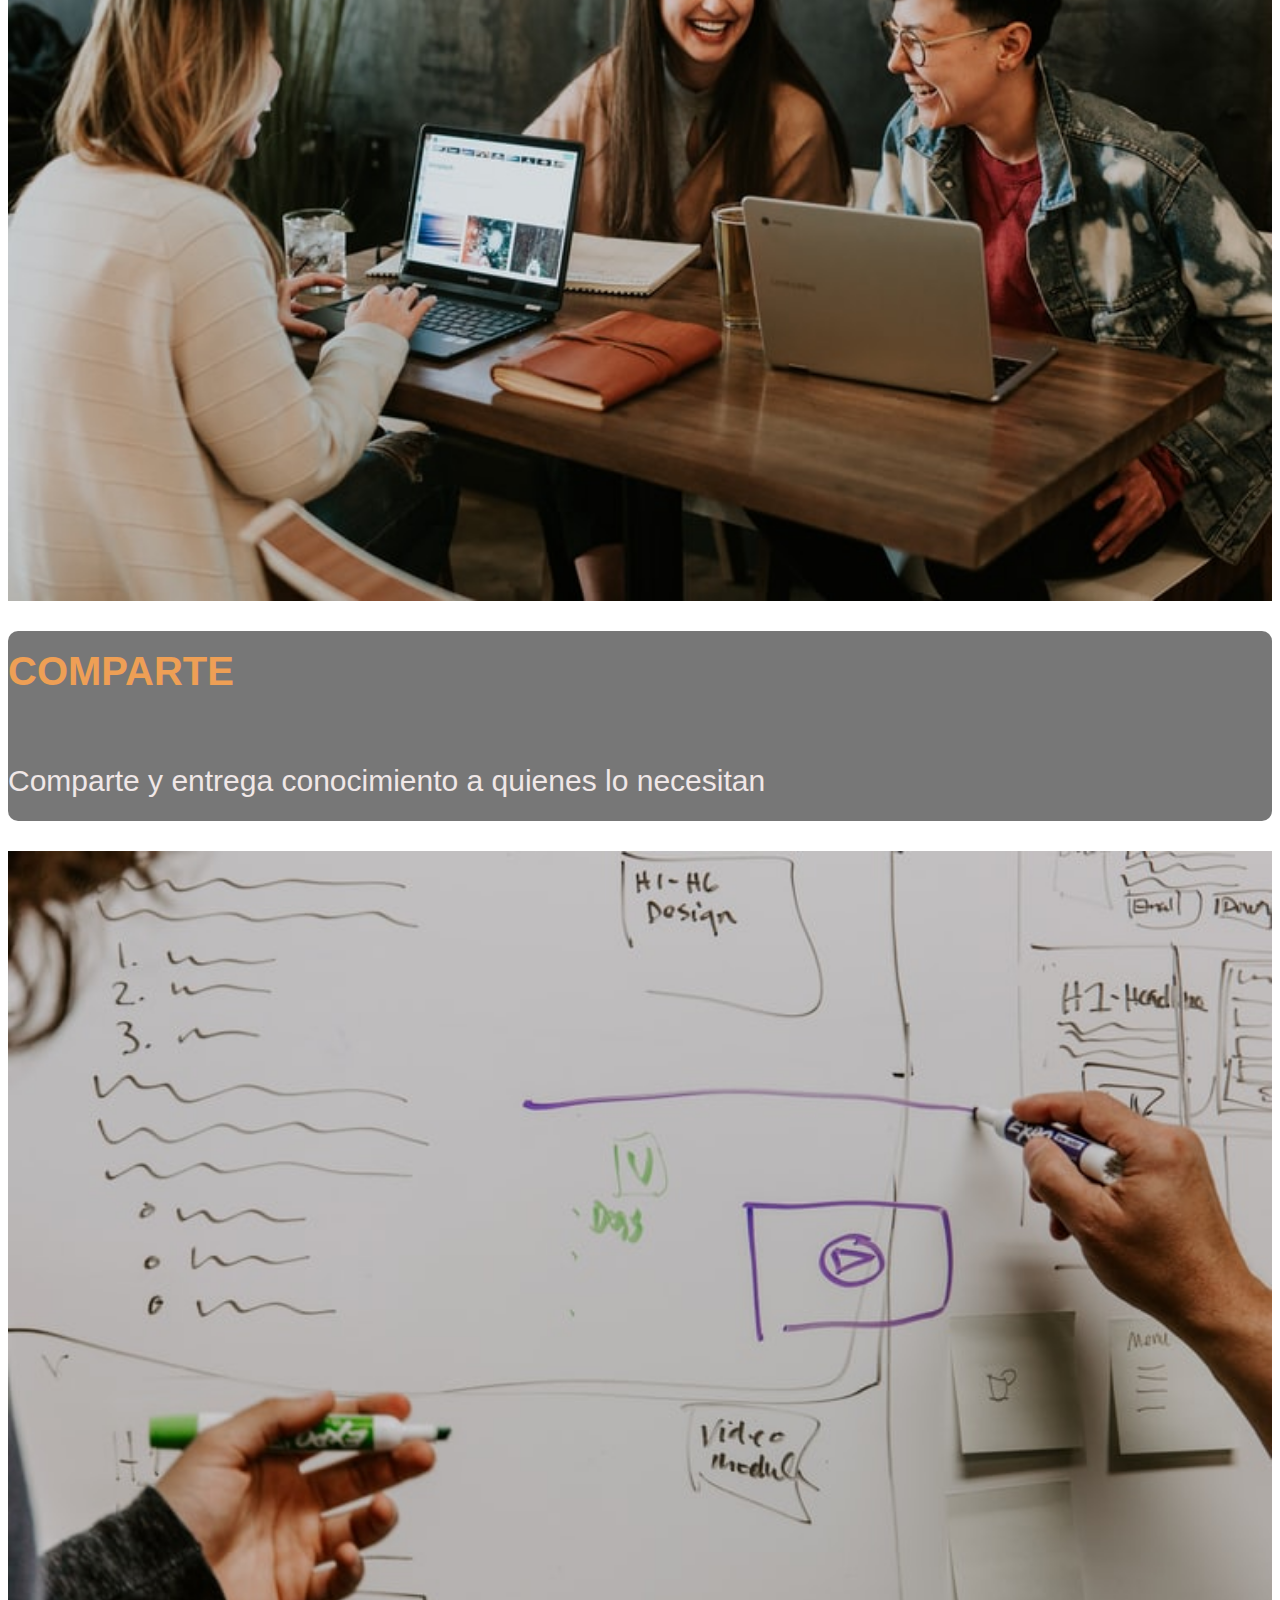
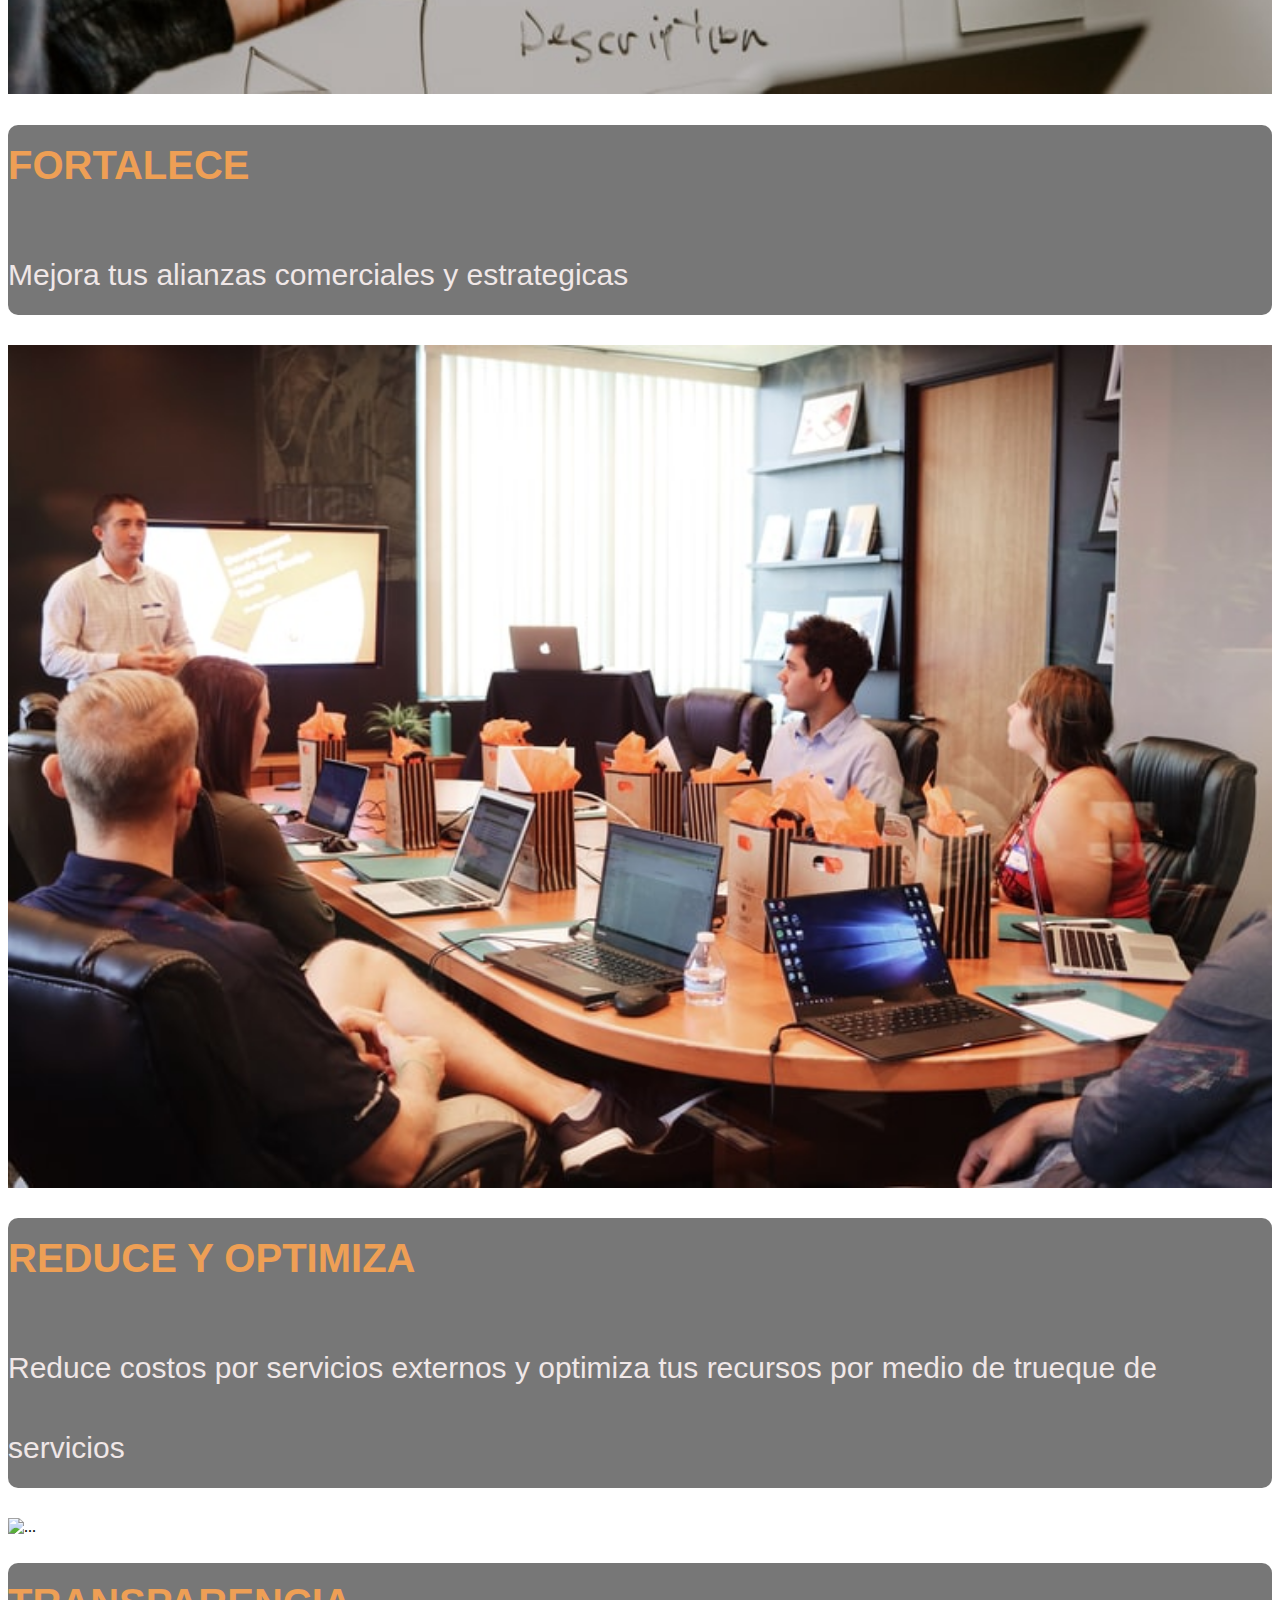
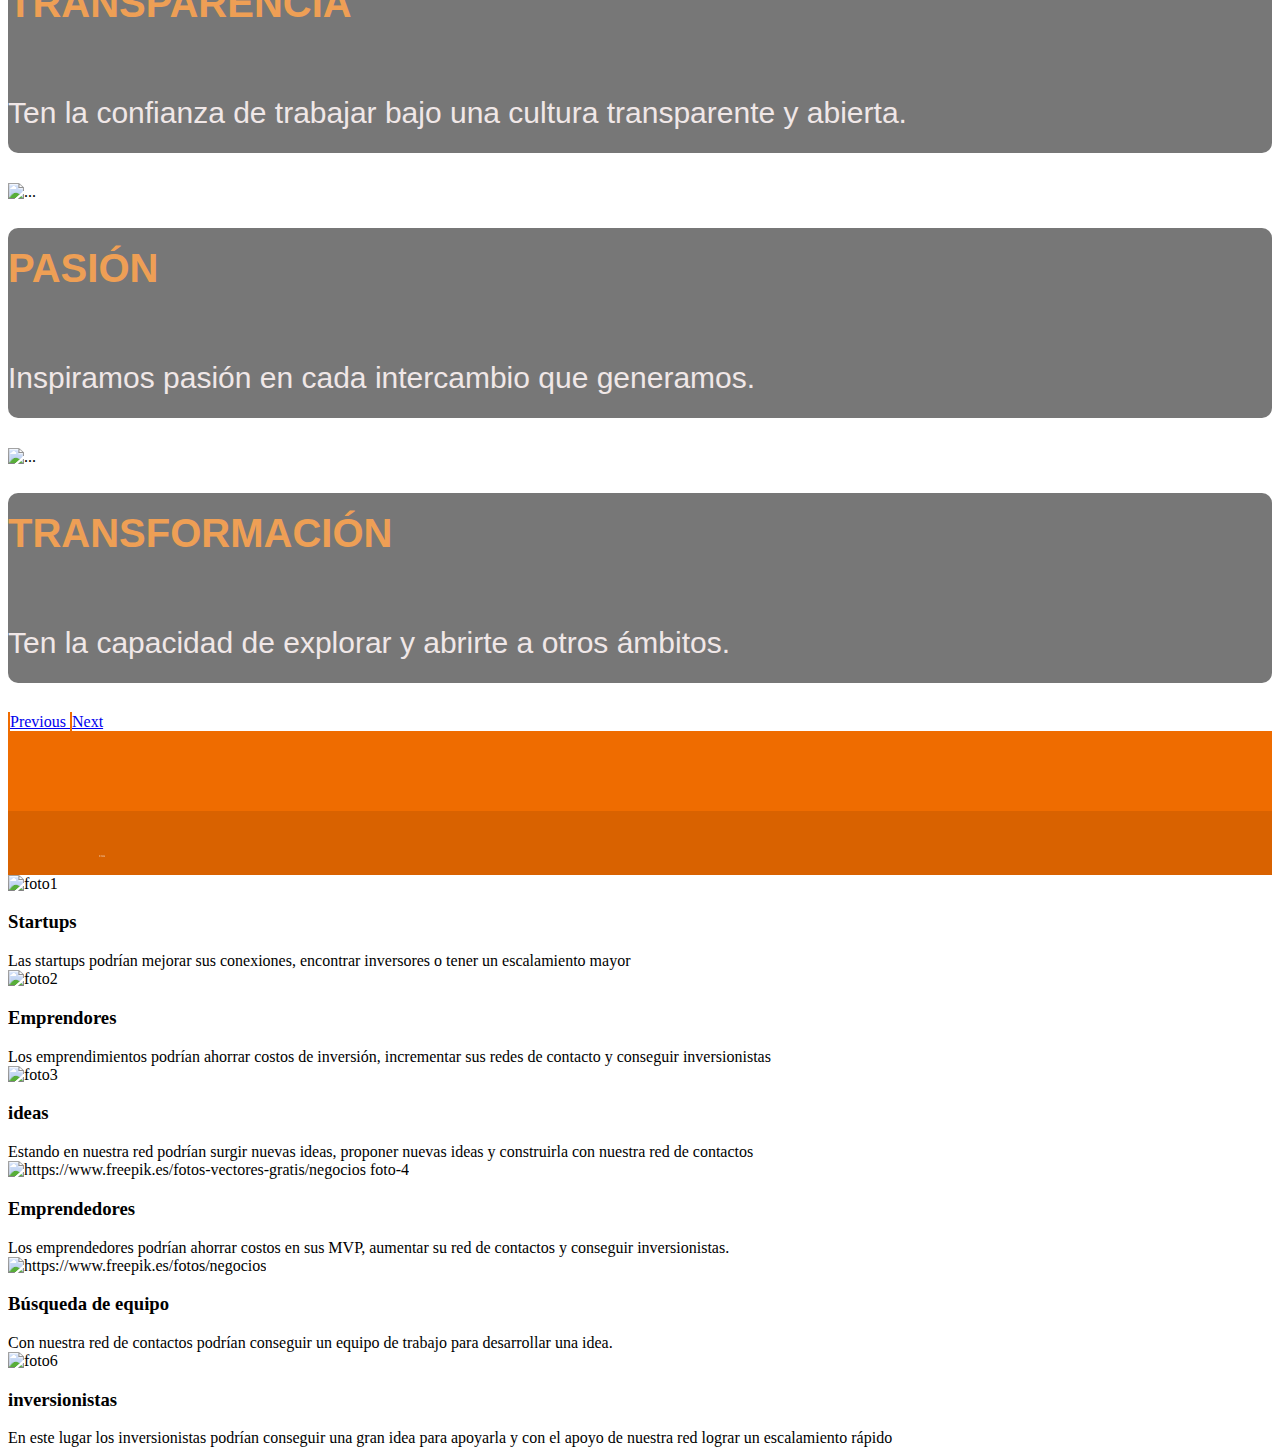
==== commit 7664e079: "texto en cards" ====
--- a/index.html
+++ b/index.html
@@ -222,11 +222,8 @@
                                     <h3 class="centrar-texto">Startups</h3>
                                 </div>
                                 <div class="card-text">
-                                    Lorem ipsum dolor sit amet consectetur adipisicing elit. Fugit laborum provident
-                                    omnis
-                                    quibusdam laboriosam, repudiandae deserunt est unde neque voluptatem nemo qui iusto,
-                                    in,
-                                    vitae modi voluptatibus autem magnam possimus.
+                                    Las startups podrían mejorar sus conexiones, encontrar inversores o tener un
+                                    escalamiento mayor
                                 </div>
                             </div>
                         </div>
@@ -245,11 +242,8 @@
                                     <h3 class="centrar-texto">Emprendores</h3>
                                 </div>
                                 <div class="card-text">
-                                    Lorem ipsum dolor sit amet consectetur adipisicing elit. Fugit laborum provident
-                                    omnis
-                                    quibusdam laboriosam, repudiandae deserunt est unde neque voluptatem nemo qui iusto,
-                                    in,
-                                    vitae modi voluptatibus autem magnam possimus.
+                                    Los emprendimientos podrían ahorrar costos de inversión, incrementar sus
+                                    redes de contacto y conseguir inversionistas
                                 </div>
                             </div>
                         </div>
@@ -265,11 +259,8 @@
                                     <h3 class="centrar-texto padding-bottom">ideas</h3>
                                 </div>
                                 <div class="card-text">
-                                    Lorem ipsum dolor sit amet consectetur adipisicing elit. Fugit laborum provident
-                                    omnis
-                                    quibusdam laboriosam, repudiandae deserunt est unde neque voluptatem nemo qui iusto,
-                                    in,
-                                    vitae modi voluptatibus autem magnam possimus.
+                                    Estando en nuestra red podrían surgir nuevas ideas, proponer nuevas ideas y
+                                    construirla con nuestra red de contactos
                                 </div>
                             </div>
                         </div>
@@ -287,9 +278,8 @@
                                     <h3 class="centrar-texto padding-foto3">Emprendedores</h3>
                                 </div>
                                 <div class="card-text">
-                                    Lorem ipsum dolor sit, amet consectetur adipisicing elit. Excepturi aspernatur
-                                    itaque
-                                    doloremque nulla cupiditate culpa tempora dolores quos mollitia error.
+                                    Los emprendedores podrían ahorrar costos en sus MVP, aumentar su red de contactos y
+                                    conseguir inversionistas.
                                 </div>
                             </div>
                         </div>
@@ -309,12 +299,8 @@
                                     <h3 class="centrar-texto padding-foto3">Búsqueda de equipo</h3>
                                 </div>
                                 <div class="card-text">
-                                    Lorem ipsum, dolor sit amet consectetur adipisicing elit. Dolorem quisquam expedita
-                                    officia minus eius maiores corrupti porro culpa voluptatum tempore possimus
-                                    excepturi
-                                    reiciendis sequi, rem consequuntur totam. Blanditiis error nulla, magni facere
-                                    dolore
-                                    sapiente. Expedita quaerat atque quod temporibus autem.
+                                    Con nuestra red de contactos podrían conseguir un equipo de trabajo para desarrollar
+                                    una idea.
                                 </div>
                             </div>
                         </div>
@@ -326,12 +312,11 @@
                             </div>
                             <div class="card-block pt-2">
                                 <div class="card-header">
-                                    <h3 class="centrar-texto">Busqueda de inversionistas</h3>
-                                </div>
-                                <div class="card-text">
-                                    Lorem ipsum dolor sit amet consectetur adipisicing elit. Consequuntur, eos! Rerum,
-                                    saepe! Velit ea, consequuntur ullam rem neque voluptates ab atque, fugit quas nam
-                                    pariatur.
+                                    <h3 class="centrar-texto">inversionistas</h3>
+                                </div>
+                                <div class="card-text">
+                                    En este lugar los inversionistas podrían conseguir una gran idea para apoyarla y con
+                                    el apoyo de nuestra red lograr un escalamiento rápido
                                 </div>
                             </div>
                         </div>
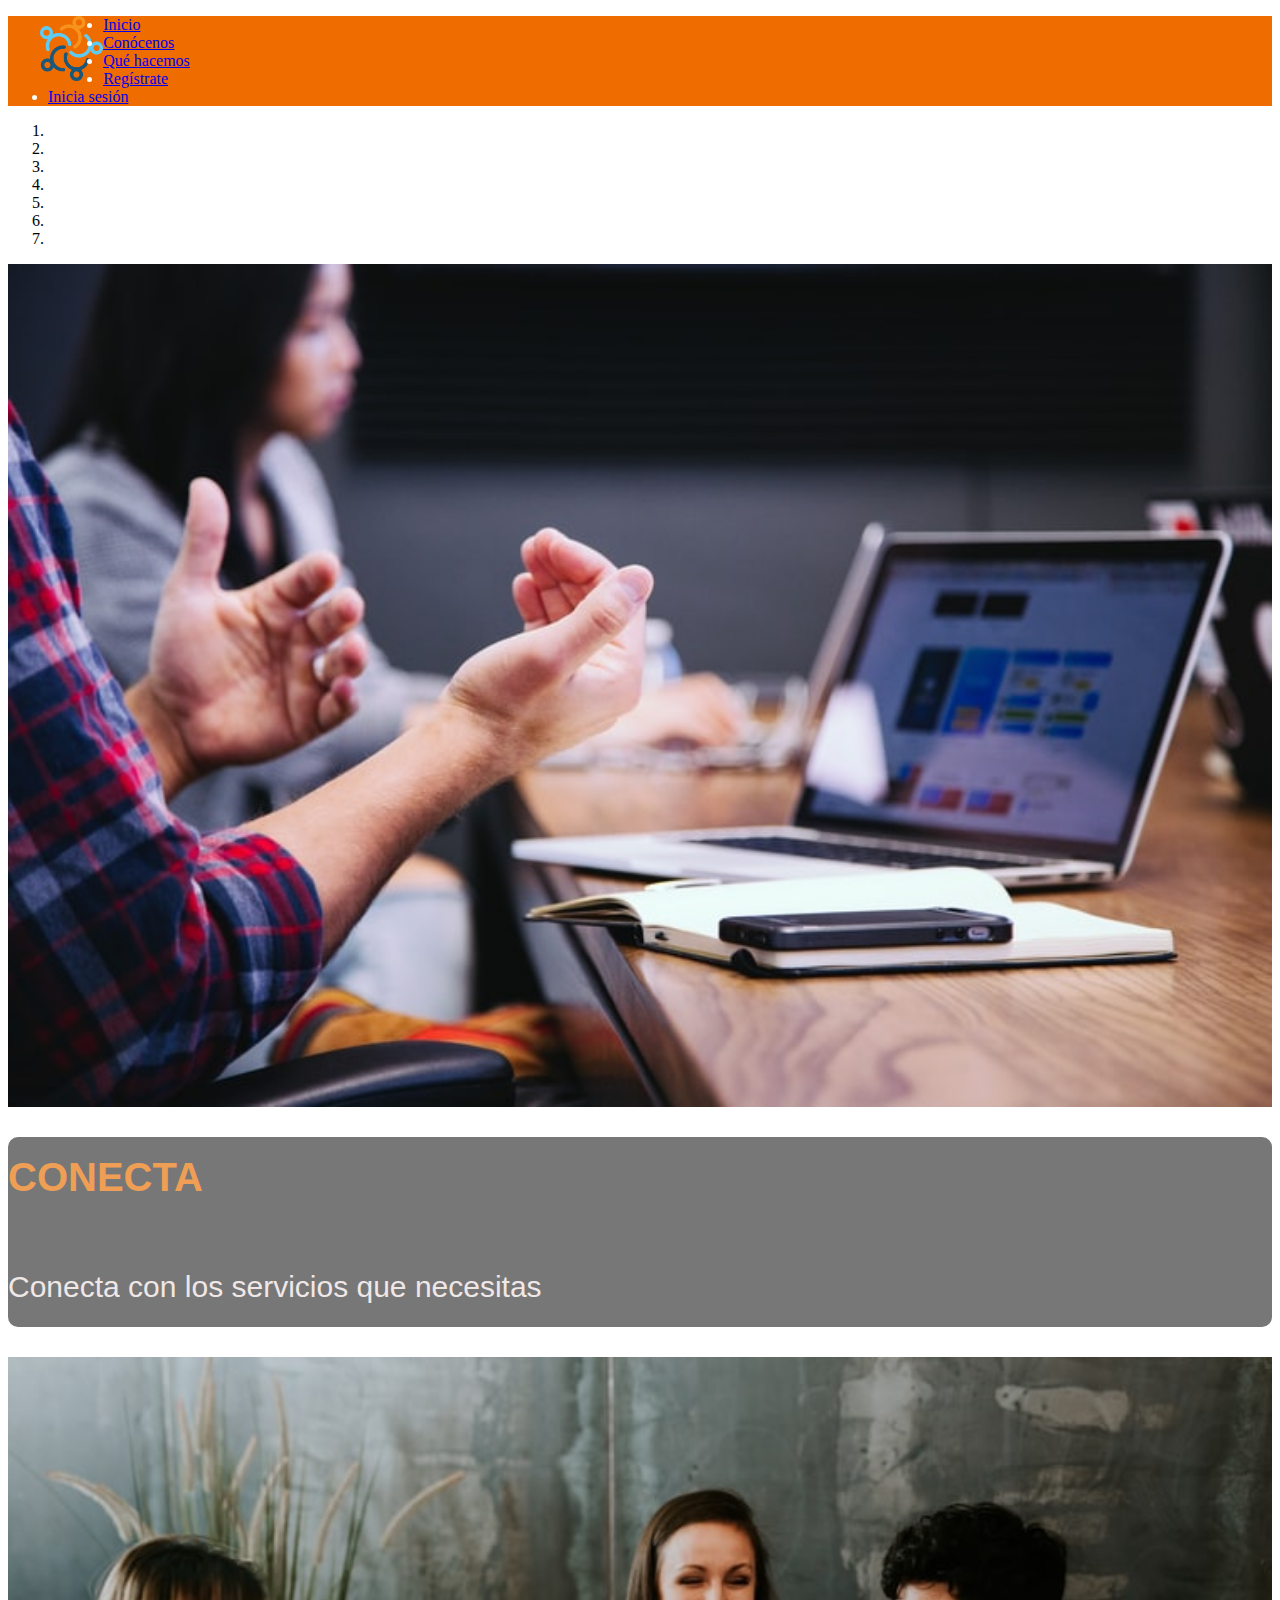
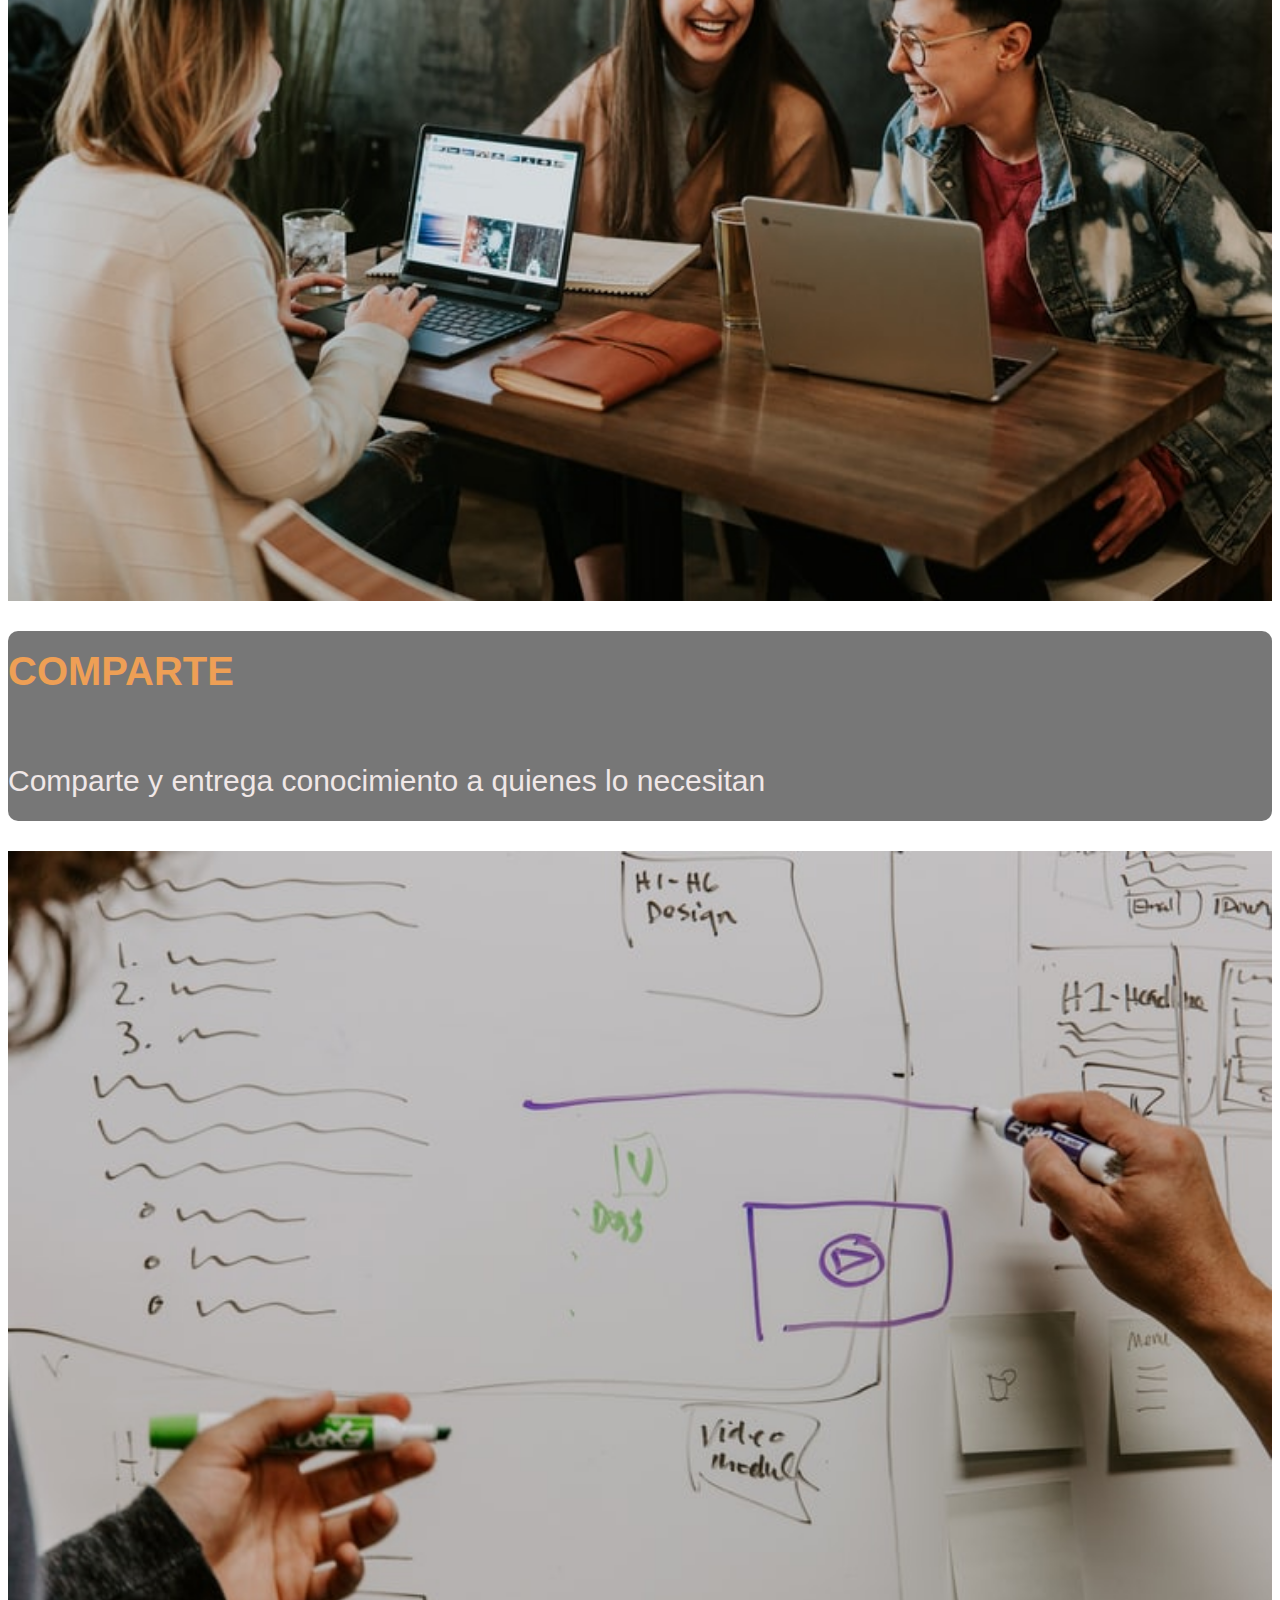
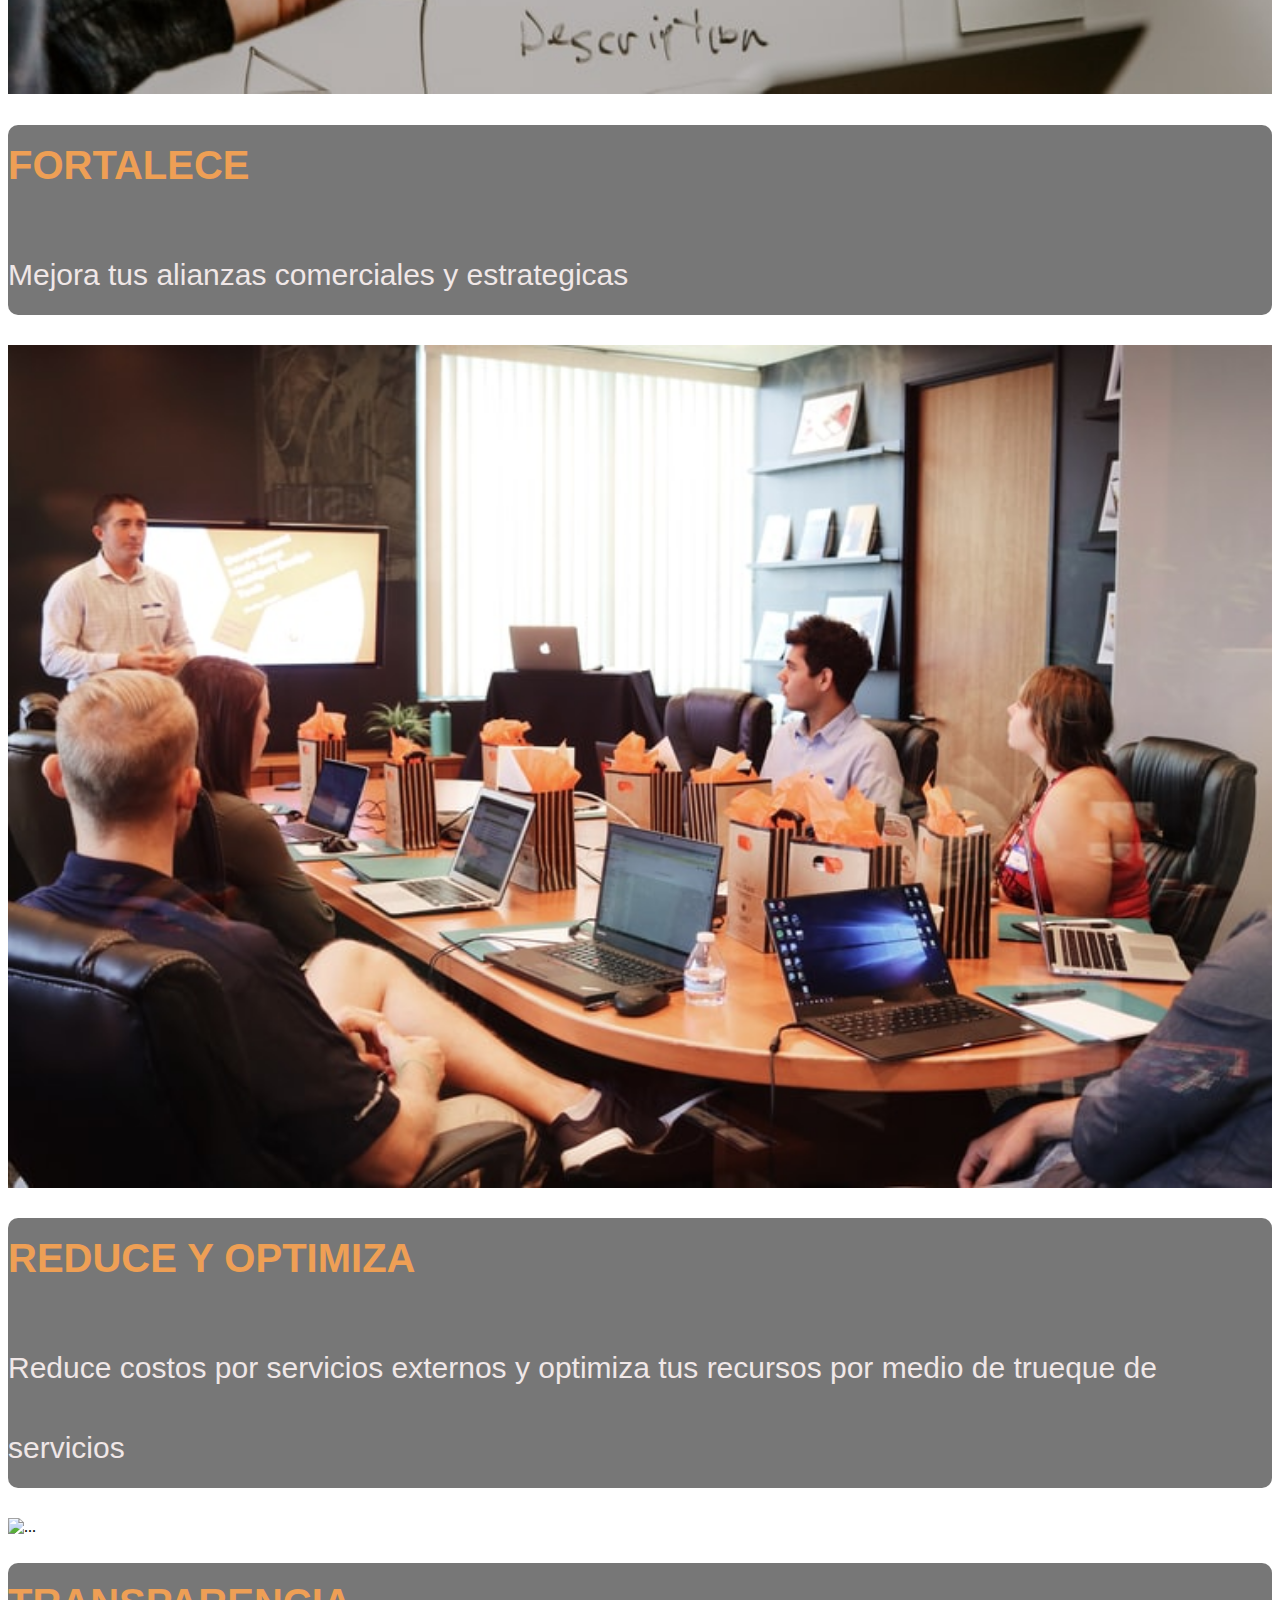
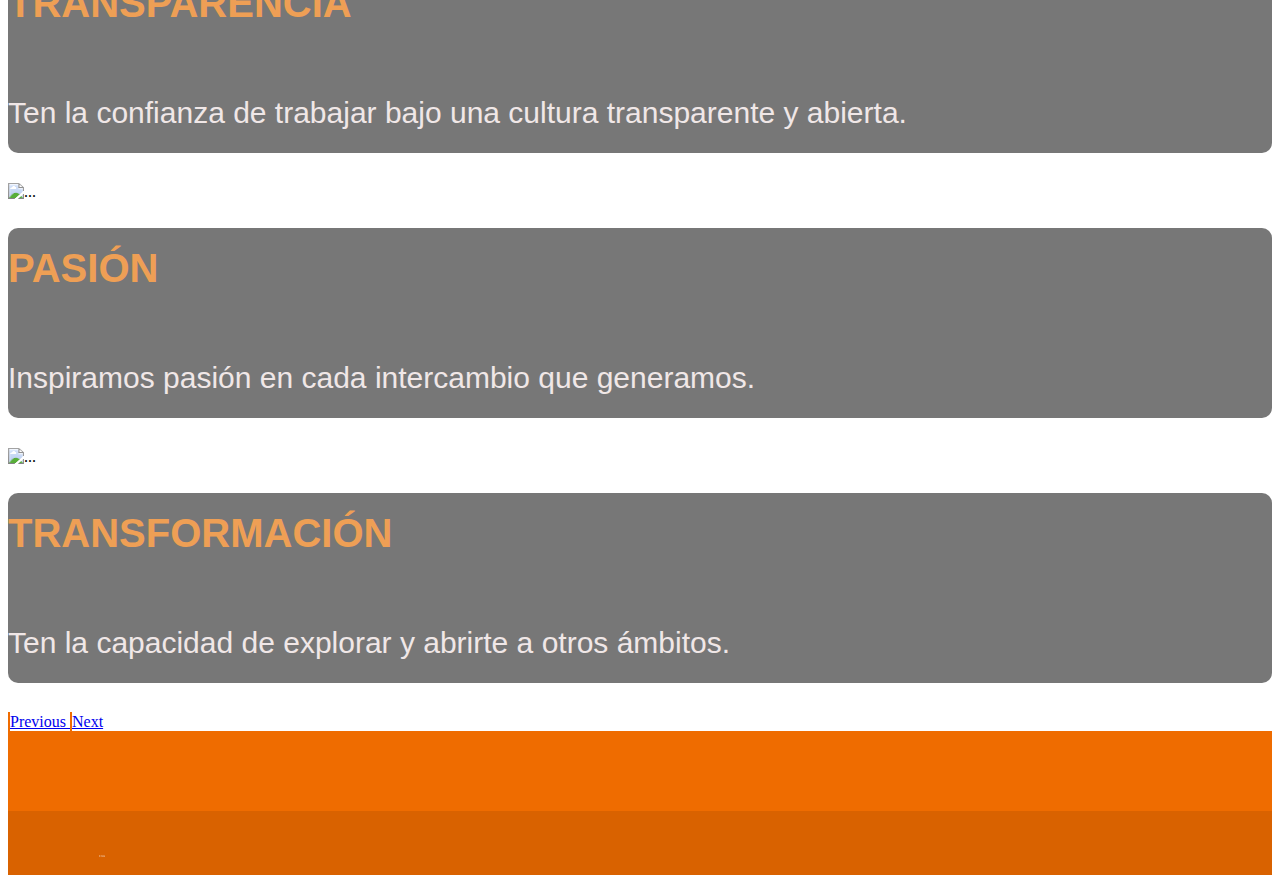
==== commit 0340d7ff: "quitando carrusel" ====
--- a/index.html
+++ b/index.html
@@ -190,144 +190,7 @@
     </footer>
     <!-- Footer princial Tatiana -->
     <!--AQUÍ ESTÁ EL CARRUSEL TATIANA!!!-->
-    <section>
-        <section class="carousel slider" data-ride="carousel" id="postsCarousel">
-            <div class="container">
-                <div class="row">
-                    <div class="col-12 text-right mb-4">
-                        <a class="btn btn-outline-secondary prev" href="" title="vuelve atrás">
-                            <i class="fa fa-lg fa-chevron-left"></i>
-                        </a>
-                        <a class="btn btn-outline-secondary next" href="" title="adelante">
-                            <i class="fa fa-lg fa-chevron-right"></i>
-                        </a>
-
-                    </div>
-
-                </div>
-
-            </div>
-            <div class="container pt-0 mt-2 carousel-inner">
-                <div class="row row-equal carousel-item active mt-0">
-
-                    <div class="col-md-4">
-                        <div class="card">
-                            <div class="card-img-top card-img-top-250">
-                                <img class="img-fluid padding-foto" width="100%" src="./estilos/imagenes/2817132.jpg"
-                                    alt="foto1">
-
-                            </div>
-                            <div class="card-block pt-2">
-                                <div class="card-header">
-                                    <h3 class="centrar-texto">Startups</h3>
-                                </div>
-                                <div class="card-text">
-                                    Las startups podrían mejorar sus conexiones, encontrar inversores o tener un
-                                    escalamiento mayor
-                                </div>
-                            </div>
-                        </div>
-
-
-
-                    </div>
-                    <div class="col-md-4">
-                        <div class="card">
-                            <div class="card-img-top card-img-top-250">
-                                <img class="img-fluid padding-foto" width="100%" src="./estilos/imagenes/6949.jpg"
-                                    alt="foto2">
-                            </div>
-                            <div class="card-block pt-2">
-                                <div class="card-header">
-                                    <h3 class="centrar-texto">Emprendores</h3>
-                                </div>
-                                <div class="card-text">
-                                    Los emprendimientos podrían ahorrar costos de inversión, incrementar sus
-                                    redes de contacto y conseguir inversionistas
-                                </div>
-                            </div>
-                        </div>
-                    </div>
-                    <div class="col-md-4">
-                        <div class="card">
-                            <div class="card-img-top card-img-top-250">
-                                <img class="img-fluid d-flex justify-content-center padding-left" width="85%"
-                                    height="0px" src="./estilos/imagenes/7381.jpg" alt="foto3">
-                            </div>
-                            <div class="card-block pt-2">
-                                <div class="card-header">
-                                    <h3 class="centrar-texto padding-bottom">ideas</h3>
-                                </div>
-                                <div class="card-text">
-                                    Estando en nuestra red podrían surgir nuevas ideas, proponer nuevas ideas y
-                                    construirla con nuestra red de contactos
-                                </div>
-                            </div>
-                        </div>
-                    </div>
-                </div>
-                <div class="row row-equal carousel-item mt-0">
-                    <div class="col-md-4">
-                        <div class="card">
-                            <div class="card-img-top card-img-top-250">
-                                <img class="img-fluid padding-foto2" width="100%" src="./estilos/imagenes/3829961.jpg"
-                                    alt="https://www.freepik.es/fotos-vectores-gratis/negocios foto-4">
-                            </div>
-                            <div class="card-block pt-2">
-                                <div class="card-header">
-                                    <h3 class="centrar-texto padding-foto3">Emprendedores</h3>
-                                </div>
-                                <div class="card-text">
-                                    Los emprendedores podrían ahorrar costos en sus MVP, aumentar su red de contactos y
-                                    conseguir inversionistas.
-                                </div>
-                            </div>
-                        </div>
-
-
-
-                    </div>
-                    <div class="col-md-4">
-                        <div class="card">
-                            <div class="card-img-top card-img-top-250">
-                                <img class="img-fluid padding-foto2" width="100%"
-                                    src="estilos/imagenes/195548-OY9OIN-908.jpg"
-                                    alt="https://www.freepik.es/fotos/negocios">
-                            </div>
-                            <div class="card-block pt-2">
-                                <div class="card-header">
-                                    <h3 class="centrar-texto padding-foto3">Búsqueda de equipo</h3>
-                                </div>
-                                <div class="card-text">
-                                    Con nuestra red de contactos podrían conseguir un equipo de trabajo para desarrollar
-                                    una idea.
-                                </div>
-                            </div>
-                        </div>
-                    </div>
-                    <div class="col-md-4">
-                        <div class="card">
-                            <div class="card-img-top card-img-top-250">
-                                <img class="img-fluid" width="100%" src="./estilos/imagenes/4456.jpg" alt="foto6">
-                            </div>
-                            <div class="card-block pt-2">
-                                <div class="card-header">
-                                    <h3 class="centrar-texto">inversionistas</h3>
-                                </div>
-                                <div class="card-text">
-                                    En este lugar los inversionistas podrían conseguir una gran idea para apoyarla y con
-                                    el apoyo de nuestra red lograr un escalamiento rápido
-                                </div>
-                            </div>
-                        </div>
-                    </div>
-                </div>
-
-            </div>
-
-
-        </section>
-    </section>
+
 
     <!-- 
     AQUÍ TE DEJO LOS ESTILOS DEL CARRUSEL
